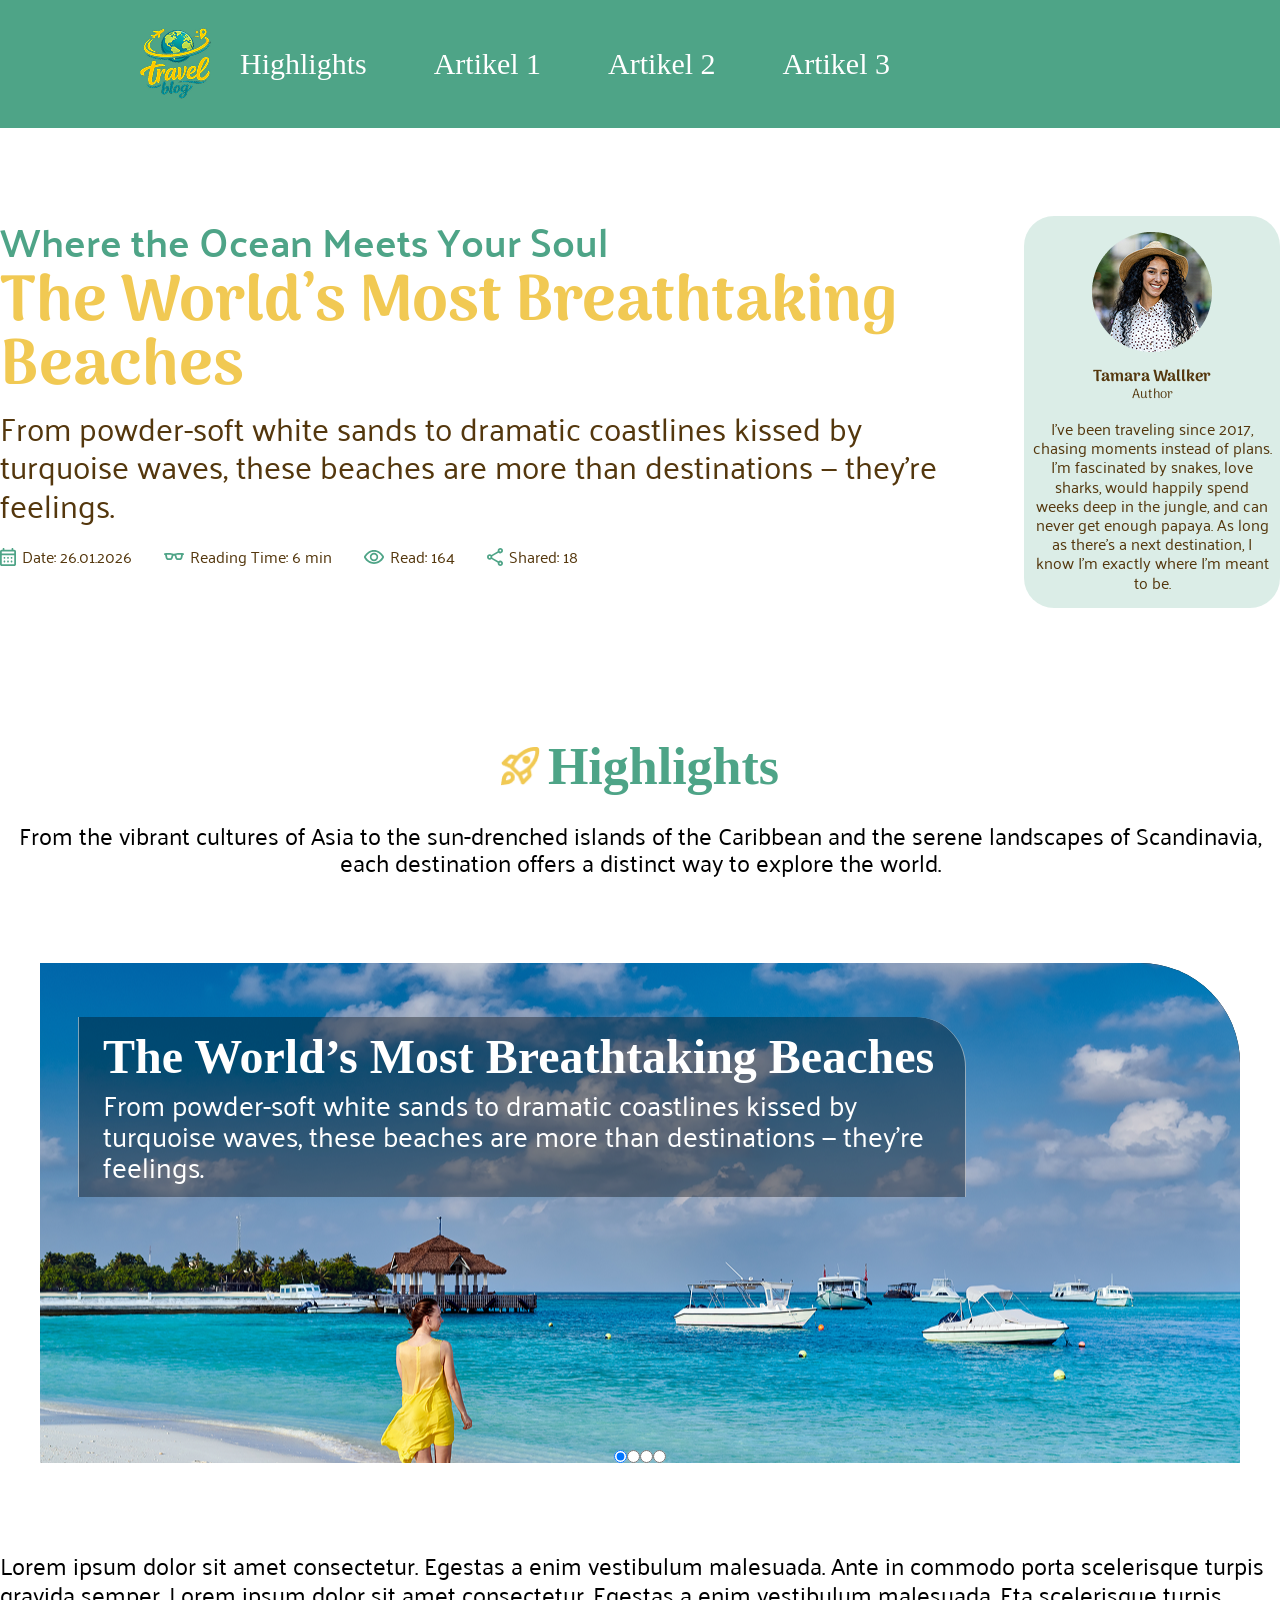
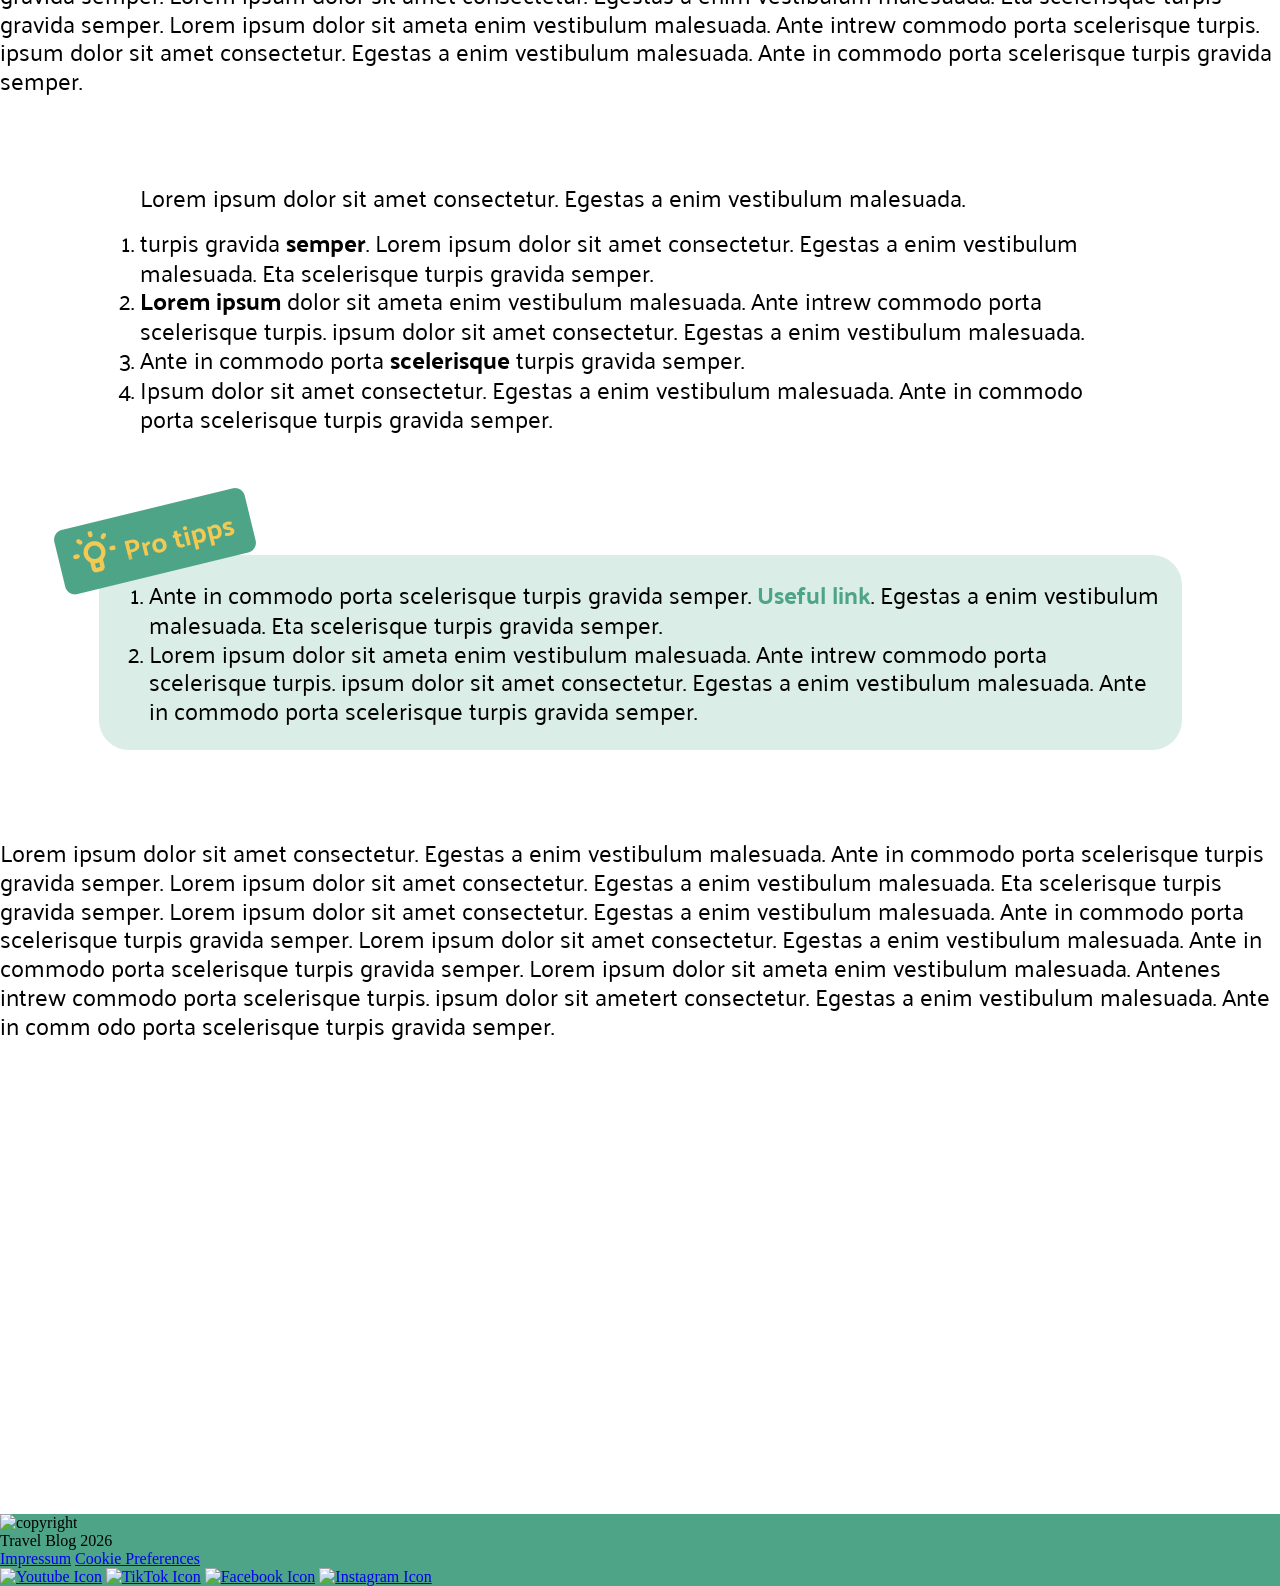
==== article_1.html @ 7670c7df "Merge remote-tracking branch 'origin/article-1-header-einfügen' into dev" ====
<!doctype html>
<html lang="de">
    <head>
        <meta charset="UTF-8" />
        <meta name="viewport" content="width=device-width, initial-scale=1.0" />
        <link rel="stylesheet" href="./styles/standard.css" />
        <link rel="stylesheet" href="./styles/font.css" />
        <link rel="stylesheet" href="style_article_1.css" />
        <link rel="stylesheet" href="style.css" />
        <title>BLOG - Artikel 1</title>
    </head>
    <body>
        <section class="landing-page">
            <header class="header">
                <div class="header-logo">
                    <img src="./assets/icons/Favicon.png" alt="Favicon" />
                </div>
                <!-- Desktop-Version-->
                <nav class="nav-bar">
                    <ul>
                        <li><a href="#index.html">Highlights</a></li>
                        <li><a href="#article_1.html">Artikel 1</a></li>
                        <li><a href="#article_2.html">Artikel 2</a></li>
                        <li><a href="#article_3.html">Artikel 3</a></li>
                    </ul>
                </nav>
                <!-- Mobile-Version-->
                <nav class="nav-bar-mobile">
                    <ul>
                        <li>
                            <a class="home" href="#index.html"
                                ><img
                                    src="./assets/icons/home.svg"
                                    alt="Home Icon"
                            /></a>
                        </li>
                        <li>
                            <a class="rocket" href="#article_1.html"
                                ><img
                                    src="./assets/icons/rocket_launch.svg"
                                    alt=""
                            /></a>
                        </li>
                        <li>
                            <a href="#article_2.html"
                                ><img src="./assets/icons/live_help.svg" alt=""
                            /></a>
                        </li>
                        <li>
                            <a href="#article_3.html"
                                ><img
                                    src="./assets/icons/person_pin.svg"
                                    alt=""
                            /></a>
                        </li>
                    </ul>
                </nav>
            </header>
        </section>

        <main class="main-content">
            <section class="blog">
                <article class="blog-article">
                    <div class="blog-text">
                        <h3>Where the Ocean Meets Your Soul</h3>
                        <h2>The World’s Most Breathtaking Beaches</h2>
                        <p>
                            From powder-soft white sands to dramatic coastlines
                            kissed by turquoise waves, these beaches are more
                            than destinations — they’re feelings.
                        </p>
                        <div class="meta">
                            <div class="meta-data">
                                <img
                                    src="./assets/icons/calendar_month.svg"
                                    alt="Calendar Icon"
                                />
                                <span>Date: 26.01.2026</span>
                            </div>
                            <div class="meta-data">
                                <img
                                    src="./assets/icons/eyeglasses.svg"
                                    alt="Eyeglasses Icon"
                                />
                                <span>Reading Time: 6 min</span>
                            </div>
                            <div class="meta-data">
                                <img
                                    src="./assets/icons/visibility.svg"
                                    alt="Visibility Icon"
                                />
                                <span>Read: 164</span>
                            </div>
                            <div class="meta-data">
                                <img
                                    src="./assets/icons/share.svg"
                                    alt="Share Icon"
                                />
                                <span>Shared: 18</span>
                            </div>
                        </div>
                    </div>
                    <div class="author-card">
                        <img
                            src="./assets/img/author.png"
                            alt="Bild vom Author"
                        />
                        <div class="author-text">
                            <h4>Tamara Wallker</h4>
                            <h5>Author</h5>
                            <p>
                                I've been traveling since 2017, chasing moments
                                instead of plans. I'm fascinated by snakes, love
                                sharks, would happily spend weeks deep in the
                                jungle, and can never get enough papaya. As long
                                as there's a next destination, I know I'm
                                exactly where I'm meant to be.
                            </p>
                        </div>
                    </div>
                </article>
            </section>
            <div class="text-über-slider">
                <div class="h2-rakete">
                    <img
                        src="./assets/icons/rocket_launch.png"
                        alt="Startende Rakete"
                    />
                    <h2>Highlights</h2>
                </div>
                <p>
                    From the vibrant cultures of Asia to the sun-drenched
                    islands of the Caribbean and the serene landscapes of
                    Scandinavia, each destination offers a distinct way to
                    explore the world.
                </p>
            </div>
            <section class="slider">
                <input type="radio" name="slider" value="one" checked />
                <input type="radio" name="slider" value="two" />
                <input type="radio" name="slider" value="three" />
                <input type="radio" name="slider" value="four" />

                <div class="wrapper">
                    <div class="element" id="div1">
                        <div class="slider-text">
                            <h2>The World’s Most Breathtaking Beaches</h2>
                            <p>
                                From powder-soft white sands to dramatic
                                coastlines kissed by turquoise waves, these
                                beaches are more than destinations — they’re
                                feelings.
                            </p>
                        </div>
                    </div>
                    <div class="element" id="div2">
                        <div class="slider-text">
                            <h2>
                                Copenhagen in 3 Days: Big Experiences, Smart
                                Spending
                            </h2>
                            <p>
                                Discover Copenhagen, where historic charm meets
                                modern design, vibrant cycling culture and
                                waterfront living. Experience the heart of
                                Scandinavia through cozy cafés, innovative
                                cuisine, and effortlessly cool city life.
                            </p>
                        </div>
                    </div>
                    <div class="element" id="div3">
                        <div class="slider-text">
                            <h2>Pattaya Pulse: Food, Sun and Neon Nights</h2>
                            <p>
                                From bustling promenades to nearby islands, the
                                city offers an energetic and diverse escape.
                                Discover Pattaya City, with vibrant nightlife
                                and rich cultural landmarks.
                            </p>
                        </div>
                    </div>
                    <div class="element" id="div4">
                        <div class="slider-text">
                            <h2>Cappadocia</h2>
                            <p>
                                From sunrise balloons to hidden cave dwellings,
                                every moment feels unreal in the best way.
                            </p>
                        </div>
                    </div>
                </div>
            </section>

            <section class="article-text">
                <p>
                    Lorem ipsum dolor sit amet consectetur. Egestas a enim
                    vestibulum malesuada. Ante in commodo porta scelerisque
                    turpis gravida semper. Lorem ipsum dolor sit amet
                    consectetur. Egestas a enim vestibulum malesuada. Eta
                    scelerisque turpis gravida semper. Lorem ipsum dolor sit
                    ameta enim vestibulum malesuada. Ante intrew commodo porta
                    scelerisque turpis. ipsum dolor sit amet consectetur.
                    Egestas a enim vestibulum malesuada. Ante in commodo porta
                    scelerisque turpis gravida semper.
                </p>
                <article class="article-list">
                    <p>
                        Lorem ipsum dolor sit amet consectetur. Egestas a enim
                        vestibulum malesuada.
                    </p>
                    <ol>
                        <li>
                            turpis gravida <span>semper</span>. Lorem ipsum
                            dolor sit amet consectetur. Egestas a enim
                            vestibulum malesuada. Eta scelerisque turpis gravida
                            semper.
                        </li>
                        <li>
                            <span>Lorem ipsum</span> dolor sit ameta enim
                            vestibulum malesuada. Ante intrew commodo porta
                            scelerisque turpis. ipsum dolor sit amet
                            consectetur. Egestas a enim vestibulum malesuada.
                        </li>
                        <li>
                            Ante in commodo porta <span>scelerisque</span>
                            turpis gravida semper.
                        </li>
                        <li>
                            Ipsum dolor sit amet consectetur. Egestas a enim
                            vestibulum malesuada. Ante in commodo porta
                            scelerisque turpis gravida semper.
                        </li>
                    </ol>
                </article>
                <img src="./assets/icons/pro_tipps.png" alt="Pro-Tipps" />
                <article class="pro-tipps">
                    <ol>
                        <li>
                            Ante in commodo porta scelerisque turpis gravida
                            semper. <span>Useful link</span>. Egestas a enim
                            vestibulum malesuada. Eta scelerisque turpis gravida
                            semper.
                        </li>
                        <li>
                            Lorem ipsum dolor sit ameta enim vestibulum
                            malesuada. Ante intrew commodo porta scelerisque
                            turpis. ipsum dolor sit amet consectetur. Egestas a
                            enim vestibulum malesuada. Ante in commodo porta
                            scelerisque turpis gravida semper.
                        </li>
                    </ol>
                </article>
                <article class="article-p">
                    <p>
                        Lorem ipsum dolor sit amet consectetur. Egestas a enim
                        vestibulum malesuada. Ante in commodo porta scelerisque
                        turpis gravida semper. Lorem ipsum dolor sit amet
                        consectetur. Egestas a enim vestibulum malesuada. Eta
                        scelerisque turpis gravida semper. Lorem ipsum dolor sit
                        amet consectetur. Egestas a enim vestibulum malesuada.
                        Ante in commodo porta scelerisque turpis gravida semper.
                        Lorem ipsum dolor sit amet consectetur. Egestas a enim
                        vestibulum malesuada. Ante in commodo porta scelerisque
                        turpis gravida semper. Lorem ipsum dolor sit ameta enim
                        vestibulum malesuada. Antenes intrew commodo porta
                        scelerisque turpis. ipsum dolor sit ametert consectetur.
                        Egestas a enim vestibulum malesuada. Ante in comm odo
                        porta scelerisque turpis gravida semper.
                    </p>
                </article>
            </section>
        </main>

        <footer>
            <div class="footer">
                <img src="" alt="copyright" />
                <p>Travel Blog 2026</p>

                <a href="impressum.html" target="_blank">Impressum</a>
                <a href="#">Cookie Preferences</a>
            </div>
            <div class="social-media-icons">
                <a href="https://www.youtube.com/" target="_blank"
                    ><img src="" alt="Youtube Icon"
                /></a>
                <a href="https://www.tiktok.com/de-DE/" target="_blank"
                    ><img src="" alt="TikTok Icon"
                /></a>
                <a href="https://de-de.facebook.com/" target="_blank"
                    ><img src="" alt="Facebook Icon"
                /></a>
                <a href="https://www.instagram.com/" target="_blank"
                    ><img src="" alt="Instagram Icon"
                /></a>
            </div>
        </footer>
    </body>
</html>
---- styles/standard.css ----
* {
    padding: 0;
    margin: 0;
    box-sizing: border-box;
    scroll-behavior: smooth;
    position: relative;
}
---- styles/font.css ----
/* arima-regular - latin */
@font-face {
    font-display: swap; /* Check https://developer.mozilla.org/en-US/docs/Web/CSS/@font-face/font-display for other options. */
    font-family: "Arima";
    font-style: normal;
    font-weight: 400;
    src: url("./assets/fonts/arima-v7-latin-regular.woff2") format("woff2"); /* Chrome 36+, Opera 23+, Firefox 39+, Safari 12+, iOS 10+ */
}
/* arima-600 - latin */
@font-face {
    font-display: swap; /* Check https://developer.mozilla.org/en-US/docs/Web/CSS/@font-face/font-display for other options. */
    font-family: "Arima";
    font-style: normal;
    font-weight: 600;
    src: url("./assets/fonts/arima-v7-latin-600.woff2") format("woff2"); /* Chrome 36+, Opera 23+, Firefox 39+, Safari 12+, iOS 10+ */
}

/* arima-regular - latin */
@font-face {
    font-display: swap; /* Check https://developer.mozilla.org/en-US/docs/Web/CSS/@font-face/font-display for other options. */
    font-family: "Arima";
    font-style: normal;
    font-weight: 400;
    src: url("../assets/fonts/arima-v7-latin-regular.woff2") format("woff2"); /* Chrome 36+, Opera 23+, Firefox 39+, Safari 12+, iOS 10+ */
}
/* arima-700 - latin */
@font-face {
    font-display: swap; /* Check https://developer.mozilla.org/en-US/docs/Web/CSS/@font-face/font-display for other options. */
    font-family: "Arima";
    font-style: normal;
    font-weight: 700;
    src: url("../assets/fonts/arima-v7-latin-700.woff2") format("woff2"); /* Chrome 36+, Opera 23+, Firefox 39+, Safari 12+, iOS 10+ */
}

/* palanquin-regular - latin */
@font-face {
    font-display: swap; /* Check https://developer.mozilla.org/en-US/docs/Web/CSS/@font-face/font-display for other options. */
    font-family: "Palanquin";
    font-style: normal;
    font-weight: 400;
    src: url("../assets/fonts/palanquin-v17-latin-regular.woff2")
        format("woff2"); /* Chrome 36+, Opera 23+, Firefox 39+, Safari 12+, iOS 10+ */
}
/* palanquin-600 - latin */
@font-face {
    font-display: swap; /* Check https://developer.mozilla.org/en-US/docs/Web/CSS/@font-face/font-display for other options. */
    font-family: "Palanquin";
    font-style: normal;
    font-weight: 600;
    src: url("../assets/fonts/palanquin-v17-latin-600.woff2") format("woff2"); /* Chrome 36+, Opera 23+, Firefox 39+, Safari 12+, iOS 10+ */
}

/* palanquin-700 - latin */
@font-face {
    font-display: swap; /* Check https://developer.mozilla.org/en-US/docs/Web/CSS/@font-face/font-display for other options. */
    font-family: "Palanquin";
    font-style: normal;
    font-weight: 700;
    src: url("../assets/fonts/palanquin-v17-latin-700.woff2") format("woff2"); /* Chrome 36+, Opera 23+, Firefox 39+, Safari 12+, iOS 10+ */
}

/* palanquin-dark-regular - latin */
@font-face {
    font-display: swap; /* Check https://developer.mozilla.org/en-US/docs/Web/CSS/@font-face/font-display for other options. */
    font-family: "Palanquin Dark";
    font-style: normal;
    font-weight: 400;
    src: url("../assets/fonts/palanquin-dark-v17-latin-regular.woff2")
        format("woff2"); /* Chrome 36+, Opera 23+, Firefox 39+, Safari 12+, iOS 10+ */
}
/* palanquin-dark-600 - latin */
@font-face {
    font-display: swap; /* Check https://developer.mozilla.org/en-US/docs/Web/CSS/@font-face/font-display for other options. */
    font-family: "Palanquin Dark";
    font-style: normal;
    font-weight: 600;
    src: url("../assets/fonts/palanquin-dark-v17-latin-600.woff2")
        format("woff2"); /* Chrome 36+, Opera 23+, Firefox 39+, Safari 12+, iOS 10+ */
}
---- style_article_1.css ----
body {
    display: flex;
    flex-direction: column;
    justify-content: center;
    align-items: center;
    width: 100%;
    height: 100%;
}
.main-content {
    width: 100%;
    max-width: 1440px;
    display: flex;
    flex-direction: column;
    justify-content: center;
    align-items: center;
}
.text-über-slider {
    display: flex;
    flex-direction: column;
    justify-content: center;
    align-items: center;
    gap: 24px;
    padding: 88px 0px;

    p {
        font-size: 24px;
        font-family: "palanquin";
        font-weight: 500;
        text-align: center;
        line-height: 110%;
    }
}
.h2-rakete {
    display: flex;
    align-items: center;
    gap: 8px;

    img {
        width: 39px;
        height: 39px;
    }
    h2 {
        font-size: 52px;
        font-family: "arima";
        font-style: semibold;
        font-weight: 600;
        line-height: 120%;
        color: rgba(78, 164, 135, 1);
    }
}
.slider {
    width: 100%;
    max-width: 1200px;
    background: black;
    height: 500px;
    display: flex;
    justify-content: center;
    align-items: flex-end;
    overflow: hidden;
    border-top-right-radius: 100px;

    input {
        z-index: 2;
    }

    input[value="one"]:checked ~ .wrapper {
        transform: translateX(0);
    }

    input[value="two"]:checked ~ .wrapper {
        transform: translateX(-25%);
    }

    input[value="three"]:checked ~ .wrapper {
        transform: translateX(-50%);
    }

    input[value="four"]:checked ~ .wrapper {
        transform: translateX(-75%);
    }

    .wrapper {
        width: 400%;
        position: absolute;
        left: 0;

        display: flex;
        height: 100%;
        transition: all 1s ease-in-out;

        z-index: 1;

        .element {
            height: 100%;
            width: calc(100% / 3);
        }
        h2 {
            font-size: 48px;
            font-family: "palanquin-dark";
            font-style: semibold;
            font-weight: 600;
            line-height: 100%;
        }
        p {
            font-size: 28px;
            font-family: "palanquin";
            font-style: normal;
            font-weight: 400;
            line-height: 110%;
        }

        #div1 {
            /* background: black; */
            background-image: url("./assets/img/slider_1.png");
            background-position: center;
            background-repeat: no-repeat;
            background-size: cover;

            .slider-text {
                width: 74%;
            }
        }

        #div2 {
            /* background: yellow; */
            background-image: url("./assets/img/slider_2.png");
            background-position: center;
            background-repeat: no-repeat;
            background-size: cover;

            .slider-text {
                width: 80%;
            }
        }

        #div3 {
            /* background: blue; */
            background-image: url("./assets/img/slider_3.jpg");
            background-position: center;
            background-repeat: no-repeat;
            background-size: cover;

            .slider-text {
                width: 77%;
            }
        }
        #div4 {
            /* background: red; */
            background-image: url("./assets/img/slider_4.jpg");
            background-position: center;
            background-repeat: no-repeat;
            background-size: cover;

            .slider-text {
                width: 45%;
            }
        }
    }
}
.slider-text {
    color: white;
    display: flex;
    flex-direction: column;
    background-color: rgba(0, 0, 0, 0.35);
    border-left: 1px solid rgba(255, 255, 255, 0.5);
    border-right: 1px solid rgba(255, 255, 255, 0.5);
    border-top-right-radius: 50px;
    height: fit-content;
    gap: 8px;
    margin-top: 54px;
    margin-left: 38px;
    padding: 16px 24px;
}
.article-text {
    display: flex;
    flex-direction: column;
    justify-content: center;
    align-items: center;
    width: 100%;
    font-family: "Palanquin";
    font-style: normal;
    font-weight: 400;
    font-size: 24px;
    line-height: 120%;
    padding-top: 88px;
}

.article-text img {
    transform: translateX(-485px) translateY(42px);
}
.pro-tipps {
    background-color: rgba(78, 164, 135, 0.2);
    padding: 25px 16px 25px 50px;
    border-radius: 30px;
    width: 1083px;
    height: 195px;

    span {
        font-weight: 700;
        color: rgba(78, 164, 135, 1);
    }
}
.article-list {
    width: 1000px;
    height: 261px;

    span {
        font-weight: 700;
        font-style: bold;
    }

    p {
        padding-bottom: 16px;
    }
    padding-bottom: 88px;
}
.article-text > p {
    padding-bottom: 88px;
}

.article-p {
    padding-top: 88px;
    padding-bottom: 474px;
}
.blog {
    display: flex;
    flex-direction: column;
    justify-content: space-between;
    width: 100%;
    max-width: 1440px;
    /* padding: 24px 15px 0px 15px; */
    gap: 48px;
    /* background-color: aqua; */
    /* height: 390px; */
}

.blog-article {
    display: flex;
    justify-content: space-between;
    /* align-items: center; */
    width: 100%;
    max-width: 1440px;
    padding-top: 88px;
}

.blog-text {
    display: flex;
    flex-direction: column;
    /* border: 1px solid black; */
    float: left;
    width: 75%;
    height: 389px;
}

.blog-text h3 {
    font-family: "Palanquin";
    font-weight: 600;
    font-size: clamp(1.25rem, 5vw, 2.5rem);
    color: rgba(78, 164, 135, 1);
    line-height: 120%;
}

.blog-text h2 {
    font-family: "Arima";
    font-weight: 700;
    font-size: clamp(2.5rem, 5vw, 4rem);
    color: rgba(241, 201, 83, 1);
    line-height: 100%;
    padding-top: 8px;
}

.blog-text p {
    font-family: "Palanquin";
    font-weight: 400;
    font-size: 32px;
    color: rgba(84, 55, 13, 1);
    line-height: 120%;
    padding-top: 8px;
    padding-bottom: 24px;
}

.meta {
    display: flex;
    gap: 32px;
}

.meta-data {
    display: flex;
    align-items: center;
    justify-content: flex-start;
    font-family: "Palanquin";
    font-weight: 400;
    font-size: 1rem;
    color: rgba(84, 55, 13, 1);
    line-height: 120%;
    gap: 6px;
    flex-wrap: wrap;
    margin-bottom: 24px;
}

.meta-data img {
    display: flex;
    flex-direction: row;
    justify-content: center;
    align-items: center;
}

.author-card {
    display: flex;
    flex-direction: column;
    align-items: center;
    justify-content: center;
    background-color: rgba(78, 164, 135, 0.2);
    padding: 16px 8px;
    gap: 16px;
    border-radius: 30px;
    margin-bottom: 40px;
    font-family: "Palanquin";
    font-weight: 400;
    font-size: 16px;
    line-height: 120%;
    color: rgba(84, 55, 13, 1);
    /* height: 390px; */
    /* border: 1px solid black; */
    float: left;
    width: 20%;
}

.author-text {
    display: flex;
    flex-direction: column;
    text-align: center;
}

.author-card h4 {
    font-family: "Arima";
    font-weight: 700;
    font-size: clamp(1rem 5vw 1.125rem);
    line-height: 120%;
    color: rgba(84, 55, 13, 1);
}

.author-card h5 {
    font-family: "Arima";
    font-weight: 400;
    font-size: clamp(1rem 5vw 1.125rem);
    line-height: 120%;
    color: rgba(84, 55, 13, 1);
}

.author-text p {
    padding-top: 16px;
}
---- style.css ----
.footer-mobile {
    height: fit content;
    width: 100%;
    background-color: rgba(78, 164, 135, 1);
    color: white;
    font-size: 16px;
    padding: 30px 24px;
    font-family: "Palanquin";
    font-style: normal;
    font-weight: 400;

    display: flex;
    align-items: flex-end;
}

.footer-mobile-left {
    width: 375px;
    font-size: 16px;

    display: flex;
    flex-direction: column;
    justify-content: space-between;
}

.footer-mobile-left a {
    height: 24px;
    color: white;
    font-size: 16px;
    text-decoration: none;
}

.footer-desktop-left {
    width: 375px;
    font-size: 16px;

    display: flex;
    flex-direction: column;
    justify-content: space-between;
}

.footer-desktop-left a {
    height: 24px;
    color: white;
    font-size: 16px;
    text-decoration: none;
}

.copyright {
    width: 180px;
    display: flex;
    gap: 4px;
}

.copyright img {
    width: 16px;
}

.social-media-icons-mobile {
    height: 24px;
    width: 150px;
    display: flex;
    gap: 16px;
    padding-bottom: 30px;
}

.social-media-icons-mobile img {
    height: 24px;
}

.social-media-icons-mobile a {
    display: flex;
    justify-content: center;
    align-items: center;
}

.social-media-icons-desktop {
    height: 24px;
    width: 150px;
    display: flex;
    gap: 16px;
    padding-bottom: 30px;
}

.social-media-icons-desktop img {
    height: 24px;
}

.social-media-icons-desktop a {
    display: flex;
    justify-content: center;
    align-items: center;
}

#TikTok-Button {
    height: 24px;
    width: 24px;
    background: rgba(241, 201, 83, 1);
    border-radius: 5px;
}

#Youtube-Button {
    height: 24px;
    width: 30px;
    background: rgba(241, 201, 83, 1);
    border-radius: 8px;
}

#Facebook-Button {
    height: 24px;
    width: 24px;
    background: rgba(241, 201, 83, 1);
    border-radius: 50px;
}

#Instagram-Button {
    height: 24px;
    width: 24px;
    background: rgba(241, 201, 83, 1);
    border-radius: 5px;
}

#TikTok-Icon {
    height: 19px;
    width: 16px;
}

#Youtube-Icon {
    height: 14px;
    width: 14px;
}

#Facebook-Icon {
    height: 18px;
    width: 10px;
}

#Instagram-Icon {
    height: 17px;
    width: 17px;
}

@media screen and (max-width: 600px) {
    .footer-desktop {
        display: none;
    }
}

@media screen and (min-width: 601px) {
    .footer-mobile {
        display: none;
    }
    .social-media-icons-mobile {
        display: none;
    }

    footer {
        width: 100%;
        background-color: rgba(78, 164, 135, 1);
    }

    .wrapper-footer-desktop {
        width: 100%;
        max-width: 1440px;
        display: flex;
        justify-content: space-between;
    }

    .footer-desktop {
        height: fit content;
        width: 100%;
        color: white;
        font-size: 16px;
        padding: 30px 24px;
        font-family: "Palanquin";
        font-style: normal;
        font-weight: 400;

        display: flex;
        justify-content: space-between;
        padding: 60px 120px;
    }

    .footer-desktop-left {
        width: 600px;
        max-width: 1440px;
        flex-direction: row;
        /* justify-content: space-between; */
        gap: 72px;
    }

    .footer-desktop-left p {
        width: fit-content;
    }

    .copyright img {
        width: 20px;
    }
}
body {
    display: flex;
    align-items: center;
    flex-direction: column;
}

.main-content {
    display: flex;
    flex-direction: column;
    justify-content: center;
    align-items: center;
    width: 100%;
    max-width: 1440px;
}

.faq img {
    width: 30px;
    height: 34.33px;
}

.headline-home {
    display: flex;
    align-items: center;
    justify-content: center;
    font-family: "Arima";
    font-weight: 700;
    font-size: clamp(16px, 5dvw, 52px);
    color: rgba(78, 164, 135, 1);
    gap: 8px;
    padding-bottom: 32px;
}

.headline-home h2 {
    font-size: 40px;
}

.faq {
    display: flex;
    flex-direction: column;
    justify-content: center;
    align-items: center;
    width: 100%;
    max-width: 1200px;
    padding: 70px 0px max(calc(50% - 720px), 80px);
}

.faq-cards {
    display: flex;
    flex-direction: column;
    justify-content: space-between;
    font-family: "Palanquin";
    width: 100%;
}

details {
    margin-bottom: 16px;
    width: 100%;
}

summary {
    display: flex;
    background: rgba(241, 201, 83, 1);
    list-style: none;
    padding: 16px 14px;
    width: 100%;
    font-size: 16px;
    font-weight: 700;
    line-height: 120%;
    cursor: pointer;
    gap: 16px;
    border-radius: 12px;
}

details[open] summary {
    border-bottom: 3px solid rgba(255, 255, 255, 1);
}

details p {
    padding: 5px 20px 15px;
}

details.card {
    background-color: rgba(255, 255, 255, 1);
}

.card summary {
    display: flex;
    justify-content: space-between;
    align-items: center;
    width: 100%;
}

.card summary::after {
    content: "";
    border: solid;
    border-width: 0 2px 2px 0;
    display: inline-block;
    padding: 4px;
    transition: 0.3s;
    transform: rotate(45deg);
}

details[open].card > summary::after {
    transform: rotate(-135deg);
}

@media screen and (max-width: 500px) {
    .faq {
        padding: 0 20px;
    }
}.landing-page {
    height: 128px;
    width: 100%;
    background: rgba(78, 164, 135, 1);

    display: flex;
}

.header {
    width: 100%;
    max-width: 1440px;
    display: flex;
    align-items: center;
    /* justify-content: center; */
    gap: 100px;
}

.header-logo {
    height: 72px;
    width: 72px;
    /* padding-right: 68px; */
    display: flex;
    padding-left: 140px;
}

.nav-bar {
    width: 650px;
    display: flex;
}

.nav-bar ul {
    width: 100%;
    display: flex;
    justify-content: space-between;
    list-style-type: none;
}

.nav-bar a {
    font-size: 30px;
    color: white;
    text-decoration: none;
}

.nav-bar-mobile {
    display: none;
}

@media screen and (max-width: 500px) {
    .nav-bar {
        display: none;
    }

    .nav-bar-mobile {
        position: fixed;
        bottom: 0;
        width: 100%;
        display: flex;
        justify-content: space-around;
        background: rgba(241, 201, 83, 1);
        padding: 24px 25px;
        /* left: 0; */
    }

    .nav-bar-mobile > ul {
        width: 100%;
        /* height: 88px; */
        display: flex;
        justify-content: space-around;
        align-items: center;
        list-style-type: none;
    }

    .header {
        justify-content: center;
    }

    .header-logo {
        padding-left: 0%;
    }
}
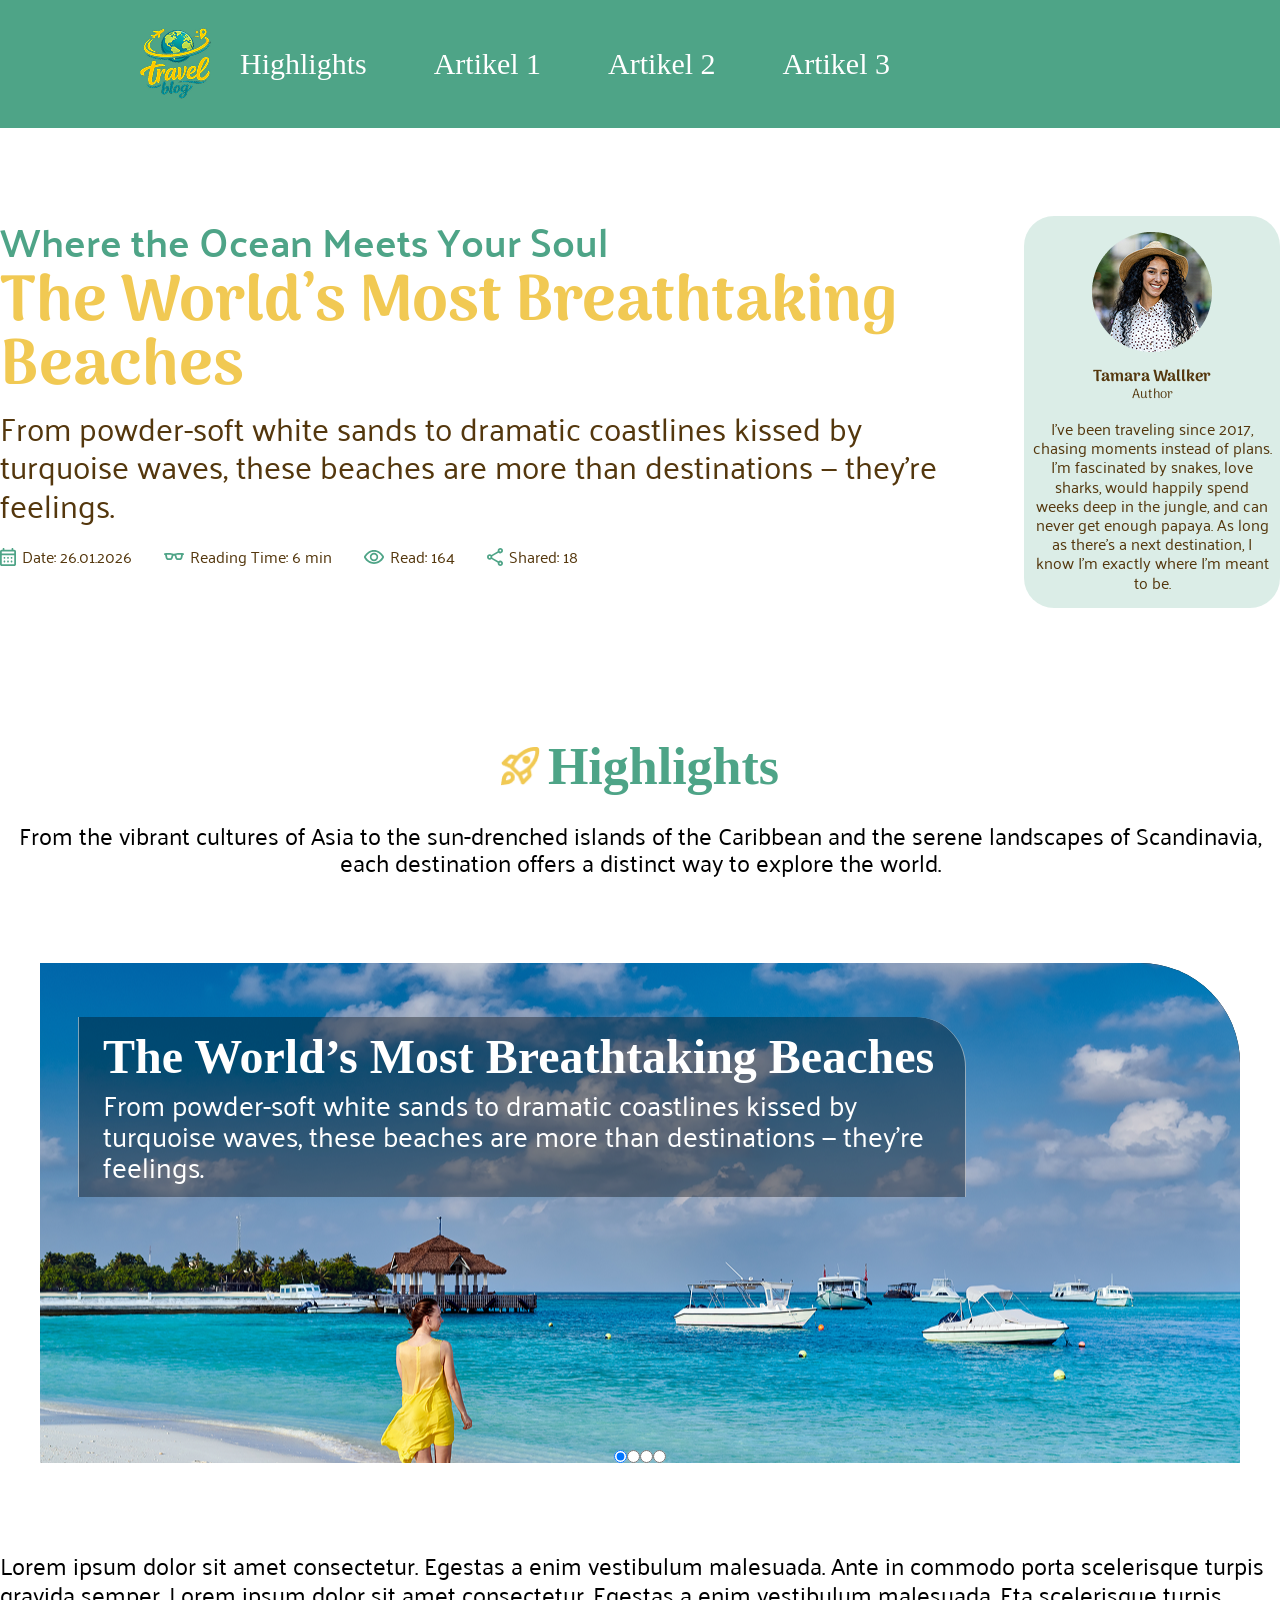
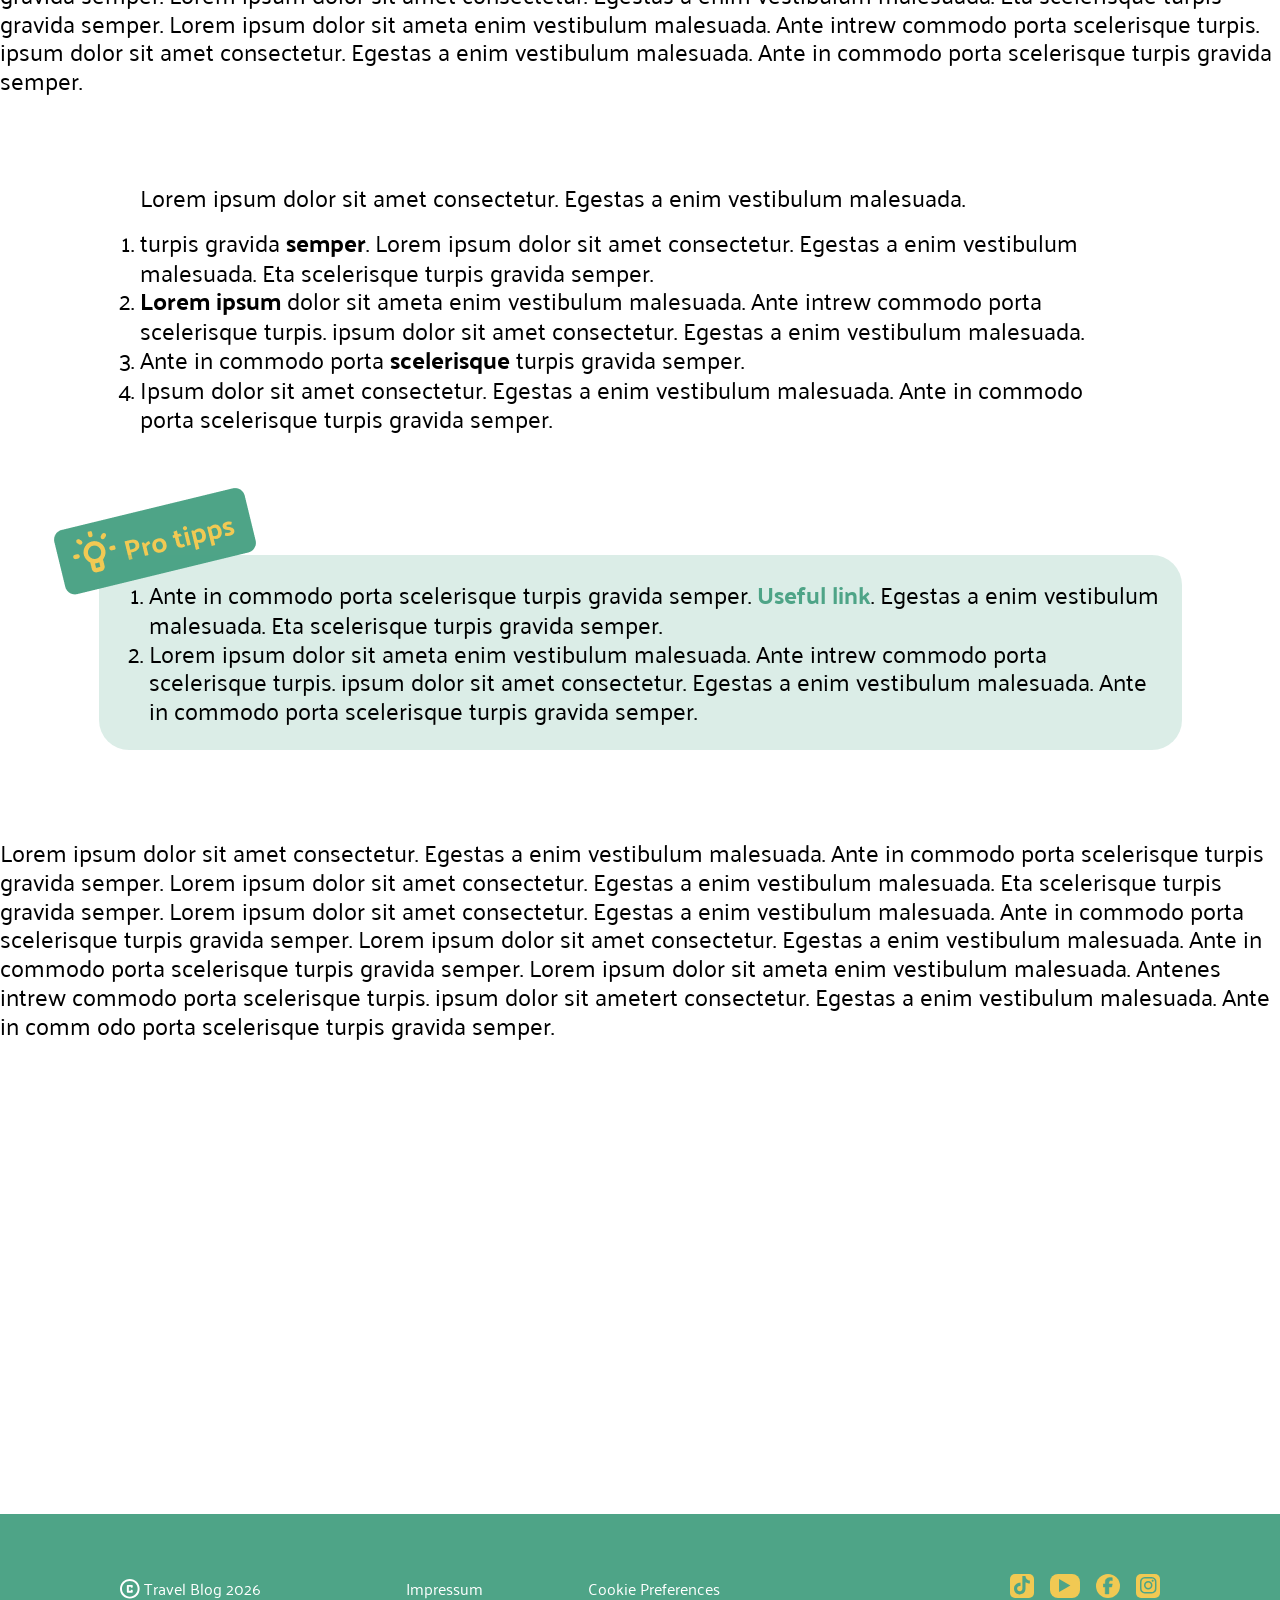
==== commit 6a4dacbf: "a1 html footer changed" ====
--- a/article_1.html
+++ b/article_1.html
@@ -270,27 +270,107 @@
                 </article>
             </section>
         </main>
+        <!-- Desktop Version-->
+        <footer class="footer-desktop">
+            <div class="wrapper-footer-desktop">
+                <div class="footer-desktop-left">
+                    <div class="copyright">
+                        <img
+                            src="./assets/icons/copyright.svg"
+                            alt="copyright"
+                        />
+                        <p>Travel Blog 2026</p>
+                    </div>
+                    <a href="impressum.html" target="_blank">Impressum</a>
+                    <a href="#">Cookie Preferences</a>
+                </div>
+                <div class="social-media-icons-desktop">
+                    <a
+                        id="TikTok-Button"
+                        href="https://www.tiktok.com/de-DE/"
+                        target="_blank"
+                        ><img
+                            id="TikTok-Icon"
+                            src="./assets/icons/TikTok.svg"
+                            alt="TikTok Icon"
+                    /></a>
+                    <a
+                        id="Youtube-Button"
+                        href="https://www.youtube.com/"
+                        target="_blank"
+                        ><img
+                            id="Youtube-Icon"
+                            src="./assets/icons/Youtube.svg"
+                            alt="Youtube Icon"
+                    /></a>
+                    <a
+                        id="Facebook-Button"
+                        href="https://de-de.facebook.com/"
+                        target="_blank"
+                        ><img
+                            id="Facebook-Icon"
+                            src="./assets/icons/Facebook.svg"
+                            alt="Facebook Icon"
+                    /></a>
+                    <a
+                        id="Instagram-Button"
+                        href="https://www.instagram.com/"
+                        target="_blank"
+                        ><img
+                            id="Instagram-Icon"
+                            src="./assets/icons/Instagram.svg"
+                            alt="Instagram Icon"
+                    /></a>
+                </div>
+            </div>
+        </footer>
 
-        <footer>
-            <div class="footer">
-                <img src="" alt="copyright" />
-                <p>Travel Blog 2026</p>
-
+        <!-- Mobile Version-->
+        <footer class="footer-mobile">
+            <div class="footer-mobile-left">
                 <a href="impressum.html" target="_blank">Impressum</a>
                 <a href="#">Cookie Preferences</a>
+                <div class="copyright">
+                    <img src="./assets/icons/copyright.svg" alt="copyright" />
+                    <p>Travel Blog 2026</p>
+                </div>
             </div>
-            <div class="social-media-icons">
-                <a href="https://www.youtube.com/" target="_blank"
-                    ><img src="" alt="Youtube Icon"
+            <div class="social-media-icons-mobile">
+                <a
+                    id="TikTok-Button"
+                    href="https://www.tiktok.com/de-DE/"
+                    target="_blank"
+                    ><img
+                        id="TikTok-Icon"
+                        src="./assets/icons/TikTok.svg"
+                        alt="TikTok Icon"
                 /></a>
-                <a href="https://www.tiktok.com/de-DE/" target="_blank"
-                    ><img src="" alt="TikTok Icon"
+                <a
+                    id="Youtube-Button"
+                    href="https://www.youtube.com/"
+                    target="_blank"
+                    ><img
+                        id="Youtube-Icon"
+                        src="./assets/icons/Youtube.svg"
+                        alt="Youtube Icon"
                 /></a>
-                <a href="https://de-de.facebook.com/" target="_blank"
-                    ><img src="" alt="Facebook Icon"
+                <a
+                    id="Facebook-Button"
+                    href="https://de-de.facebook.com/"
+                    target="_blank"
+                    ><img
+                        id="Facebook-Icon"
+                        src="./assets/icons/Facebook.svg"
+                        alt="Facebook Icon"
                 /></a>
-                <a href="https://www.instagram.com/" target="_blank"
-                    ><img src="" alt="Instagram Icon"
+                <a
+                    id="Instagram-Button"
+                    href="https://www.instagram.com/"
+                    target="_blank"
+                    ><img
+                        id="Instagram-Icon"
+                        src="./assets/icons/Instagram.svg"
+                        alt="Instagram Icon"
                 /></a>
             </div>
         </footer>
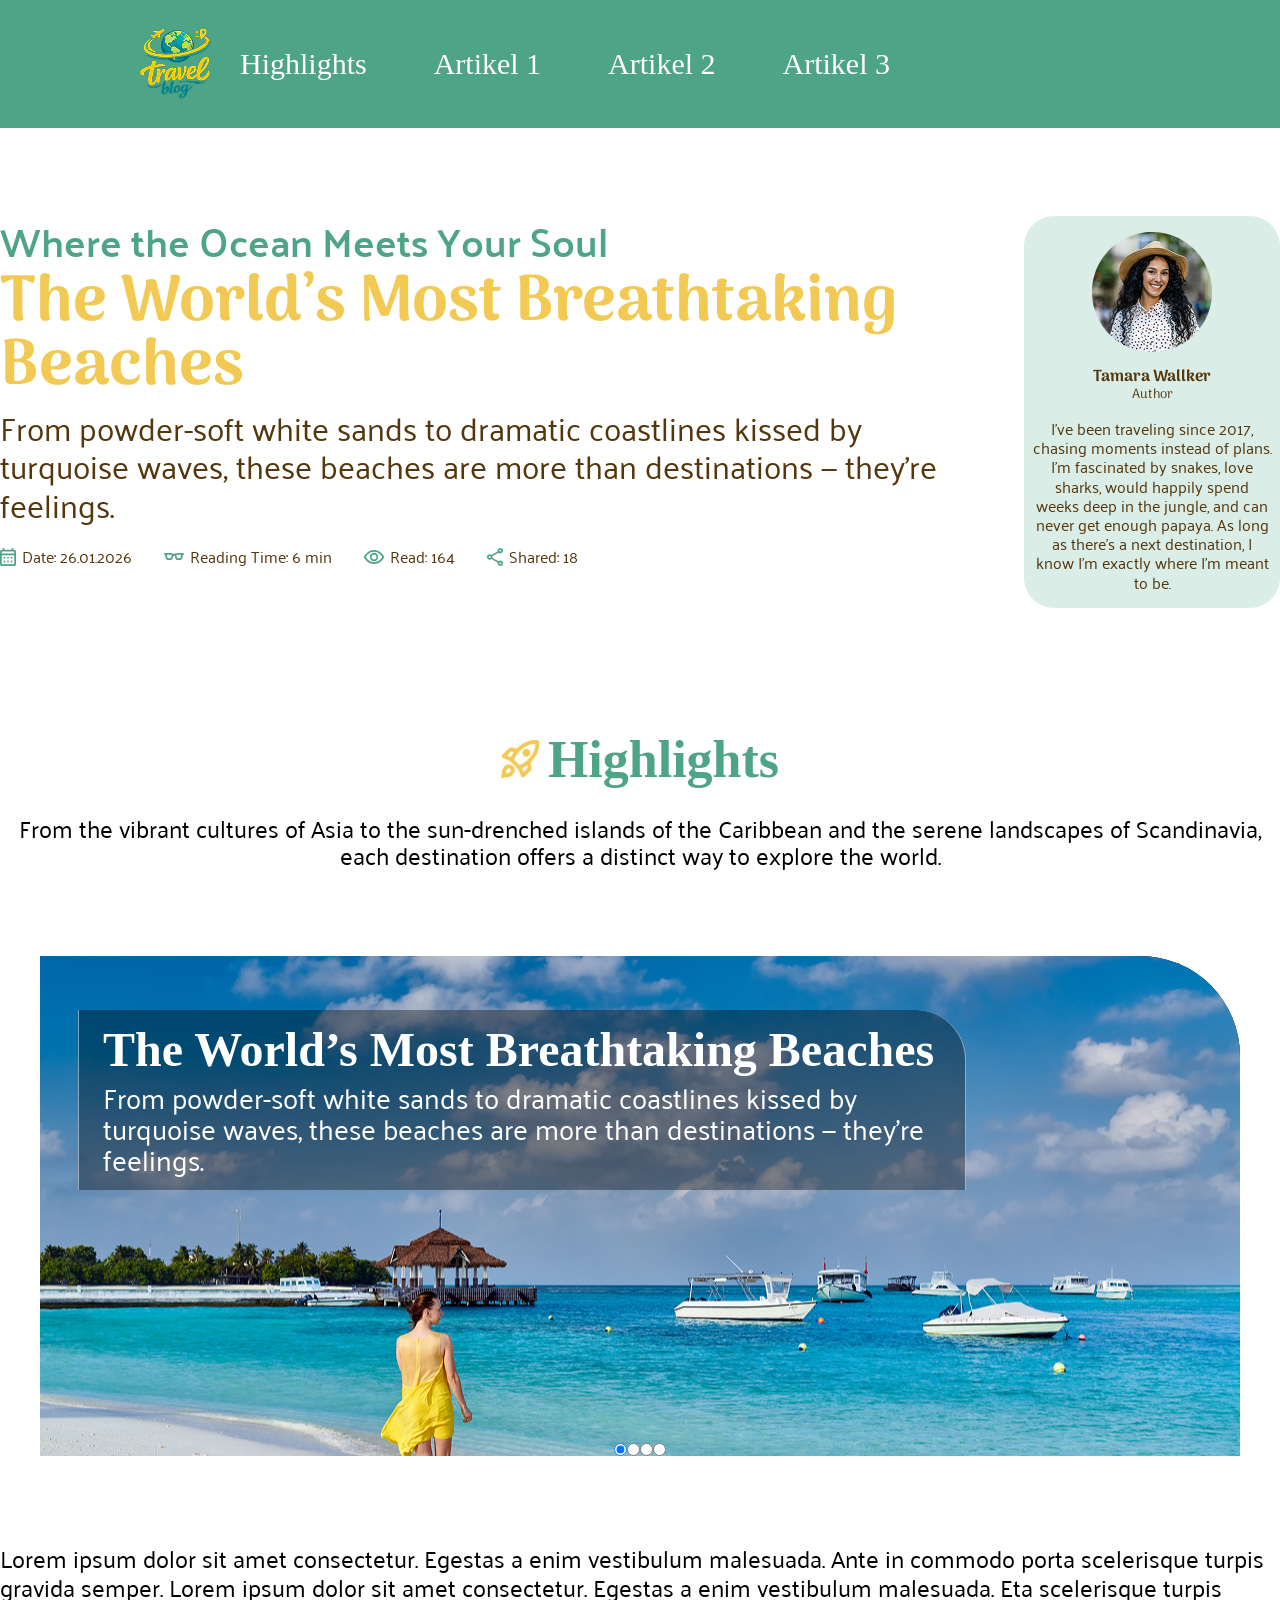
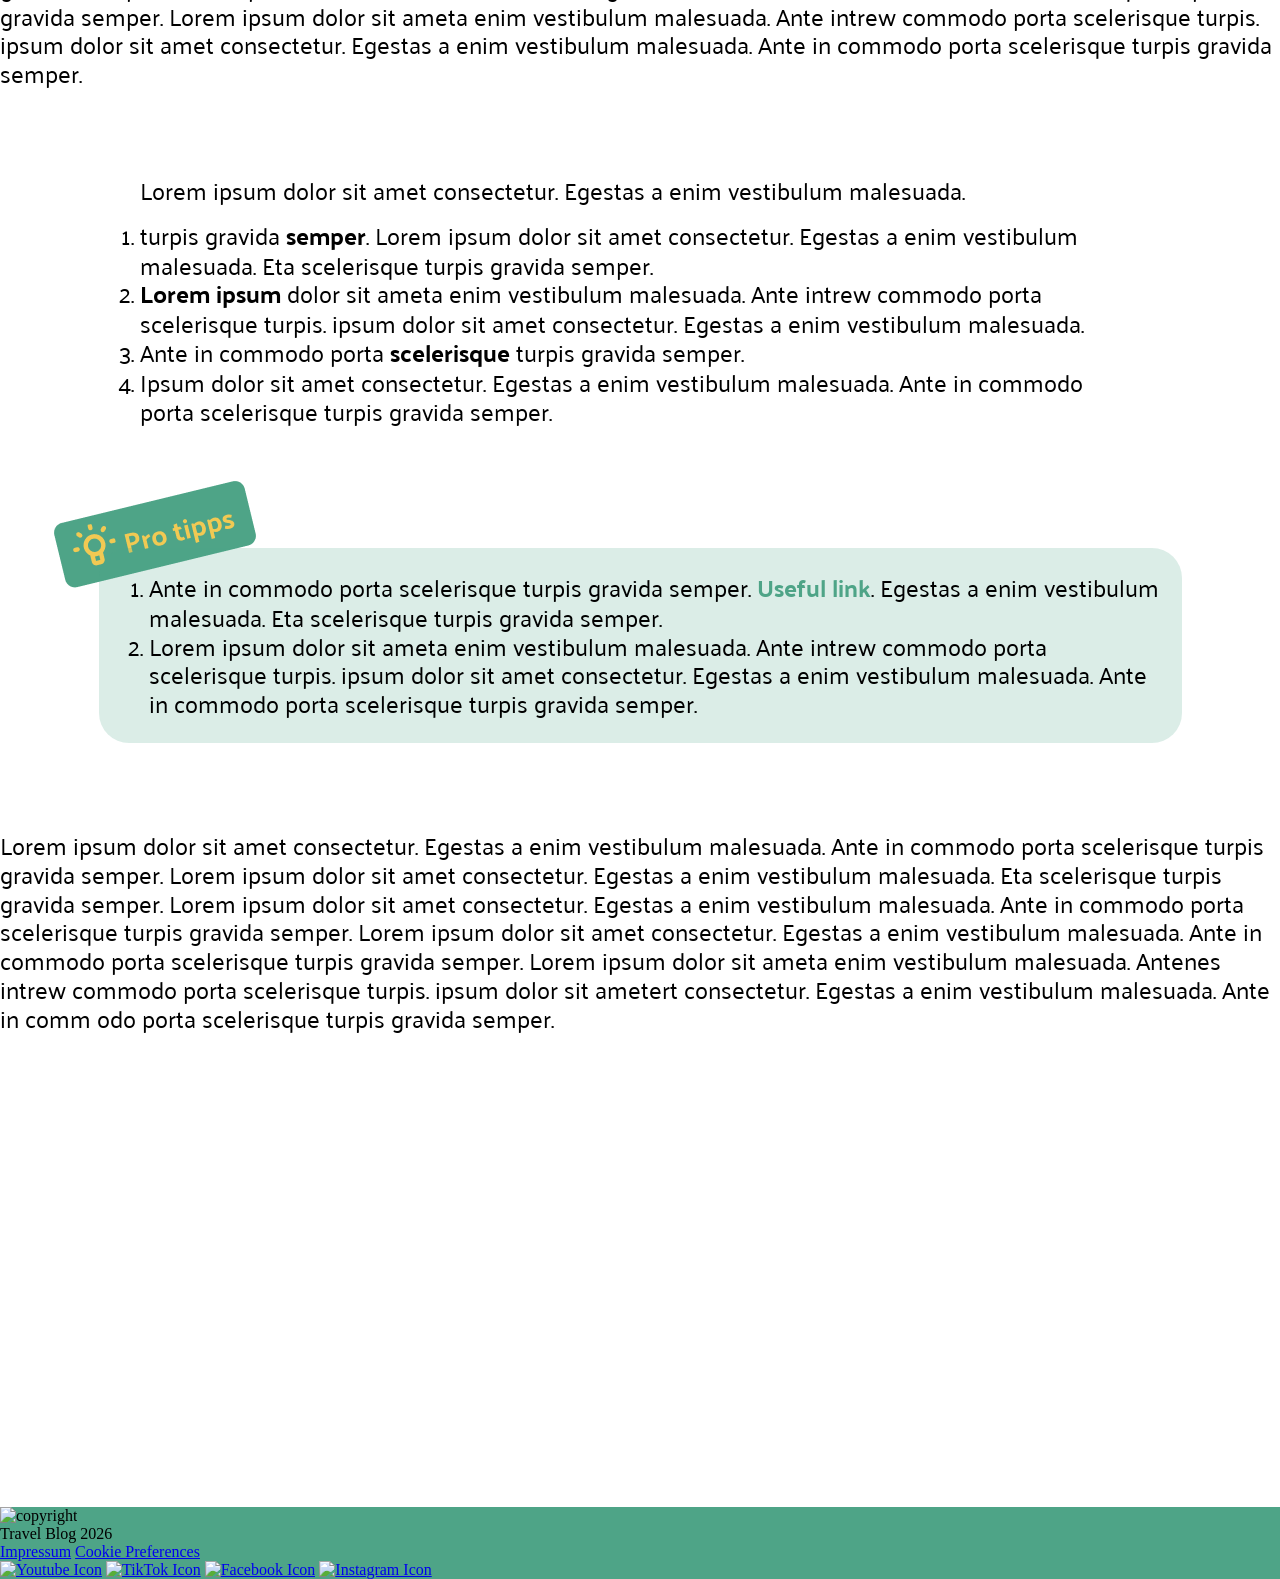
==== commit bb0e7819: "home-slider added" ====
--- a/article_1.html
+++ b/article_1.html
@@ -190,7 +190,6 @@
                     </div>
                 </div>
             </section>
-
             <section class="article-text">
                 <p>
                     Lorem ipsum dolor sit amet consectetur. Egestas a enim
@@ -270,107 +269,27 @@
                 </article>
             </section>
         </main>
-        <!-- Desktop Version-->
-        <footer class="footer-desktop">
-            <div class="wrapper-footer-desktop">
-                <div class="footer-desktop-left">
-                    <div class="copyright">
-                        <img
-                            src="./assets/icons/copyright.svg"
-                            alt="copyright"
-                        />
-                        <p>Travel Blog 2026</p>
-                    </div>
-                    <a href="impressum.html" target="_blank">Impressum</a>
-                    <a href="#">Cookie Preferences</a>
-                </div>
-                <div class="social-media-icons-desktop">
-                    <a
-                        id="TikTok-Button"
-                        href="https://www.tiktok.com/de-DE/"
-                        target="_blank"
-                        ><img
-                            id="TikTok-Icon"
-                            src="./assets/icons/TikTok.svg"
-                            alt="TikTok Icon"
-                    /></a>
-                    <a
-                        id="Youtube-Button"
-                        href="https://www.youtube.com/"
-                        target="_blank"
-                        ><img
-                            id="Youtube-Icon"
-                            src="./assets/icons/Youtube.svg"
-                            alt="Youtube Icon"
-                    /></a>
-                    <a
-                        id="Facebook-Button"
-                        href="https://de-de.facebook.com/"
-                        target="_blank"
-                        ><img
-                            id="Facebook-Icon"
-                            src="./assets/icons/Facebook.svg"
-                            alt="Facebook Icon"
-                    /></a>
-                    <a
-                        id="Instagram-Button"
-                        href="https://www.instagram.com/"
-                        target="_blank"
-                        ><img
-                            id="Instagram-Icon"
-                            src="./assets/icons/Instagram.svg"
-                            alt="Instagram Icon"
-                    /></a>
-                </div>
-            </div>
-        </footer>
-
-        <!-- Mobile Version-->
-        <footer class="footer-mobile">
-            <div class="footer-mobile-left">
+
+        <footer>
+            <div class="footer">
+                <img src="" alt="copyright" />
+                <p>Travel Blog 2026</p>
+
                 <a href="impressum.html" target="_blank">Impressum</a>
                 <a href="#">Cookie Preferences</a>
-                <div class="copyright">
-                    <img src="./assets/icons/copyright.svg" alt="copyright" />
-                    <p>Travel Blog 2026</p>
-                </div>
             </div>
-            <div class="social-media-icons-mobile">
-                <a
-                    id="TikTok-Button"
-                    href="https://www.tiktok.com/de-DE/"
-                    target="_blank"
-                    ><img
-                        id="TikTok-Icon"
-                        src="./assets/icons/TikTok.svg"
-                        alt="TikTok Icon"
-                /></a>
-                <a
-                    id="Youtube-Button"
-                    href="https://www.youtube.com/"
-                    target="_blank"
-                    ><img
-                        id="Youtube-Icon"
-                        src="./assets/icons/Youtube.svg"
-                        alt="Youtube Icon"
-                /></a>
-                <a
-                    id="Facebook-Button"
-                    href="https://de-de.facebook.com/"
-                    target="_blank"
-                    ><img
-                        id="Facebook-Icon"
-                        src="./assets/icons/Facebook.svg"
-                        alt="Facebook Icon"
-                /></a>
-                <a
-                    id="Instagram-Button"
-                    href="https://www.instagram.com/"
-                    target="_blank"
-                    ><img
-                        id="Instagram-Icon"
-                        src="./assets/icons/Instagram.svg"
-                        alt="Instagram Icon"
+            <div class="social-media-icons">
+                <a href="https://www.youtube.com/" target="_blank"
+                    ><img src="" alt="Youtube Icon"
+                /></a>
+                <a href="https://www.tiktok.com/de-DE/" target="_blank"
+                    ><img src="" alt="TikTok Icon"
+                /></a>
+                <a href="https://de-de.facebook.com/" target="_blank"
+                    ><img src="" alt="Facebook Icon"
+                /></a>
+                <a href="https://www.instagram.com/" target="_blank"
+                    ><img src="" alt="Instagram Icon"
                 /></a>
             </div>
         </footer>
--- a/style_article_1.css
+++ b/style_article_1.css
@@ -351,3 +351,202 @@
 .author-text p {
     padding-top: 16px;
 }
+
+.footer-mobile {
+    height: fit content;
+    width: 100%;
+    background-color: rgba(78, 164, 135, 1);
+    color: white;
+    font-size: 16px;
+    padding: 30px 24px;
+    font-family: "Palanquin";
+    font-style: normal;
+    font-weight: 400;
+
+    display: flex;
+    align-items: flex-end;
+}
+
+.footer-mobile-left {
+    width: 375px;
+    font-size: 16px;
+
+    display: flex;
+    flex-direction: column;
+    justify-content: space-between;
+}
+
+.footer-mobile-left a {
+    height: 24px;
+    color: white;
+    font-size: 16px;
+    text-decoration: none;
+}
+
+.footer-desktop-left {
+    width: 375px;
+    font-size: 16px;
+
+    display: flex;
+    flex-direction: column;
+    justify-content: space-between;
+}
+
+.footer-desktop-left a {
+    height: 24px;
+    color: white;
+    font-size: 16px;
+    text-decoration: none;
+}
+
+.copyright {
+    width: 180px;
+    display: flex;
+    gap: 4px;
+}
+
+.copyright img {
+    width: 16px;
+}
+
+.social-media-icons-mobile {
+    height: 24px;
+    width: 150px;
+    display: flex;
+    gap: 16px;
+    padding-bottom: 30px;
+}
+
+.social-media-icons-mobile img {
+    height: 24px;
+}
+
+.social-media-icons-mobile a {
+    display: flex;
+    justify-content: center;
+    align-items: center;
+}
+
+.social-media-icons-desktop {
+    height: 24px;
+    width: 150px;
+    display: flex;
+    gap: 16px;
+    padding-bottom: 30px;
+}
+
+.social-media-icons-desktop img {
+    height: 24px;
+}
+
+.social-media-icons-desktop a {
+    display: flex;
+    justify-content: center;
+    align-items: center;
+}
+
+#TikTok-Button {
+    height: 24px;
+    width: 24px;
+    background: rgba(241, 201, 83, 1);
+    border-radius: 5px;
+}
+
+#Youtube-Button {
+    height: 24px;
+    width: 30px;
+    background: rgba(241, 201, 83, 1);
+    border-radius: 8px;
+}
+
+#Facebook-Button {
+    height: 24px;
+    width: 24px;
+    background: rgba(241, 201, 83, 1);
+    border-radius: 50px;
+}
+
+#Instagram-Button {
+    height: 24px;
+    width: 24px;
+    background: rgba(241, 201, 83, 1);
+    border-radius: 5px;
+}
+
+#TikTok-Icon {
+    height: 19px;
+    width: 16px;
+}
+
+#Youtube-Icon {
+    height: 14px;
+    width: 14px;
+}
+
+#Facebook-Icon {
+    height: 18px;
+    width: 10px;
+}
+
+#Instagram-Icon {
+    height: 17px;
+    width: 17px;
+}
+
+@media screen and (max-width: 600px) {
+    .footer-desktop {
+        display: none;
+    }
+}
+
+@media screen and (min-width: 601px) {
+    .footer-mobile {
+        display: none;
+    }
+    .social-media-icons-mobile {
+        display: none;
+    }
+
+    footer {
+        width: 100%;
+        background-color: rgba(78, 164, 135, 1);
+    }
+
+    .wrapper-footer-desktop {
+        width: 100%;
+        max-width: 1440px;
+        display: flex;
+        justify-content: space-between;
+    }
+
+    .footer-desktop {
+        height: fit content;
+        width: 100%;
+        color: white;
+        font-size: 16px;
+        padding: 30px 24px;
+        font-family: "Palanquin";
+        font-style: normal;
+        font-weight: 400;
+
+        display: flex;
+        justify-content: space-between;
+        padding: 60px 120px;
+    }
+
+    .footer-desktop-left {
+        width: 600px;
+        max-width: 1440px;
+        flex-direction: row;
+        /* justify-content: space-between; */
+        gap: 72px;
+    }
+
+    .footer-desktop-left p {
+        width: fit-content;
+    }
+
+    .copyright img {
+        width: 20px;
+    }
+}
--- a/style.css
+++ b/style.css
@@ -306,7 +306,8 @@
     .faq {
         padding: 0 20px;
     }
-}.landing-page {
+}
+.landing-page {
     height: 128px;
     width: 100%;
     background: rgba(78, 164, 135, 1);
@@ -386,3 +387,160 @@
         padding-left: 0%;
     }
 }
+.text-über-slider {
+    display: flex;
+    flex-direction: column;
+    justify-content: center;
+    align-items: center;
+    gap: 24px;
+    padding: 81px 0px 88px 0px;
+
+    p {
+        font-size: 24px;
+        font-family: "palanquin";
+        font-weight: 500;
+        text-align: center;
+        line-height: 110%;
+    }
+}
+.h2-rakete {
+    display: flex;
+    align-items: center;
+    gap: 8px;
+
+    img {
+        width: 39px;
+        height: 39px;
+    }
+    h2 {
+        font-size: 52px;
+        font-family: "arima";
+        font-style: semibold;
+        font-weight: 600;
+        line-height: 120%;
+        color: rgba(78, 164, 135, 1);
+    }
+}
+.slider {
+    width: 100%;
+    max-width: 1200px;
+    background: black;
+    height: 500px;
+    display: flex;
+    justify-content: center;
+    align-items: flex-end;
+    overflow: hidden;
+    border-top-right-radius: 100px;
+
+    input {
+        z-index: 2;
+    }
+
+    input[value="one"]:checked ~ .wrapper {
+        transform: translateX(0);
+    }
+
+    input[value="two"]:checked ~ .wrapper {
+        transform: translateX(-25%);
+    }
+
+    input[value="three"]:checked ~ .wrapper {
+        transform: translateX(-50%);
+    }
+
+    input[value="four"]:checked ~ .wrapper {
+        transform: translateX(-75%);
+    }
+
+    .wrapper {
+        width: 400%;
+        position: absolute;
+        left: 0;
+
+        display: flex;
+        height: 100%;
+        transition: all 1s ease-in-out;
+
+        z-index: 1;
+
+        .element {
+            height: 100%;
+            width: calc(100% / 3);
+        }
+        h2 {
+            font-size: 48px;
+            font-family: "palanquin-dark";
+            font-style: semibold;
+            font-weight: 600;
+            line-height: 100%;
+        }
+        p {
+            font-size: 28px;
+            font-family: "palanquin";
+            font-style: normal;
+            font-weight: 400;
+            line-height: 110%;
+        }
+
+        #div1 {
+            /* background: black; */
+            background-image: url("./assets/img/slider_1.png");
+            background-position: center;
+            background-repeat: no-repeat;
+            background-size: cover;
+
+            .slider-text {
+                width: 74%;
+            }
+        }
+
+        #div2 {
+            /* background: yellow; */
+            background-image: url("./assets/img/slider_2.png");
+            background-position: center;
+            background-repeat: no-repeat;
+            background-size: cover;
+
+            .slider-text {
+                width: 80%;
+            }
+        }
+
+        #div3 {
+            /* background: blue; */
+            background-image: url("./assets/img/slider_3.jpg");
+            background-position: center;
+            background-repeat: no-repeat;
+            background-size: cover;
+
+            .slider-text {
+                width: 77%;
+            }
+        }
+        #div4 {
+            /* background: red; */
+            background-image: url("./assets/img/slider_4.jpg");
+            background-position: center;
+            background-repeat: no-repeat;
+            background-size: cover;
+
+            .slider-text {
+                width: 45%;
+            }
+        }
+    }
+}
+.slider-text {
+    color: white;
+    display: flex;
+    flex-direction: column;
+    background-color: rgba(0, 0, 0, 0.35);
+    border-left: 1px solid rgba(255, 255, 255, 0.5);
+    border-right: 1px solid rgba(255, 255, 255, 0.5);
+    border-top-right-radius: 50px;
+    height: fit-content;
+    gap: 8px;
+    margin-top: 54px;
+    margin-left: 38px;
+    padding: 16px 24px;
+}
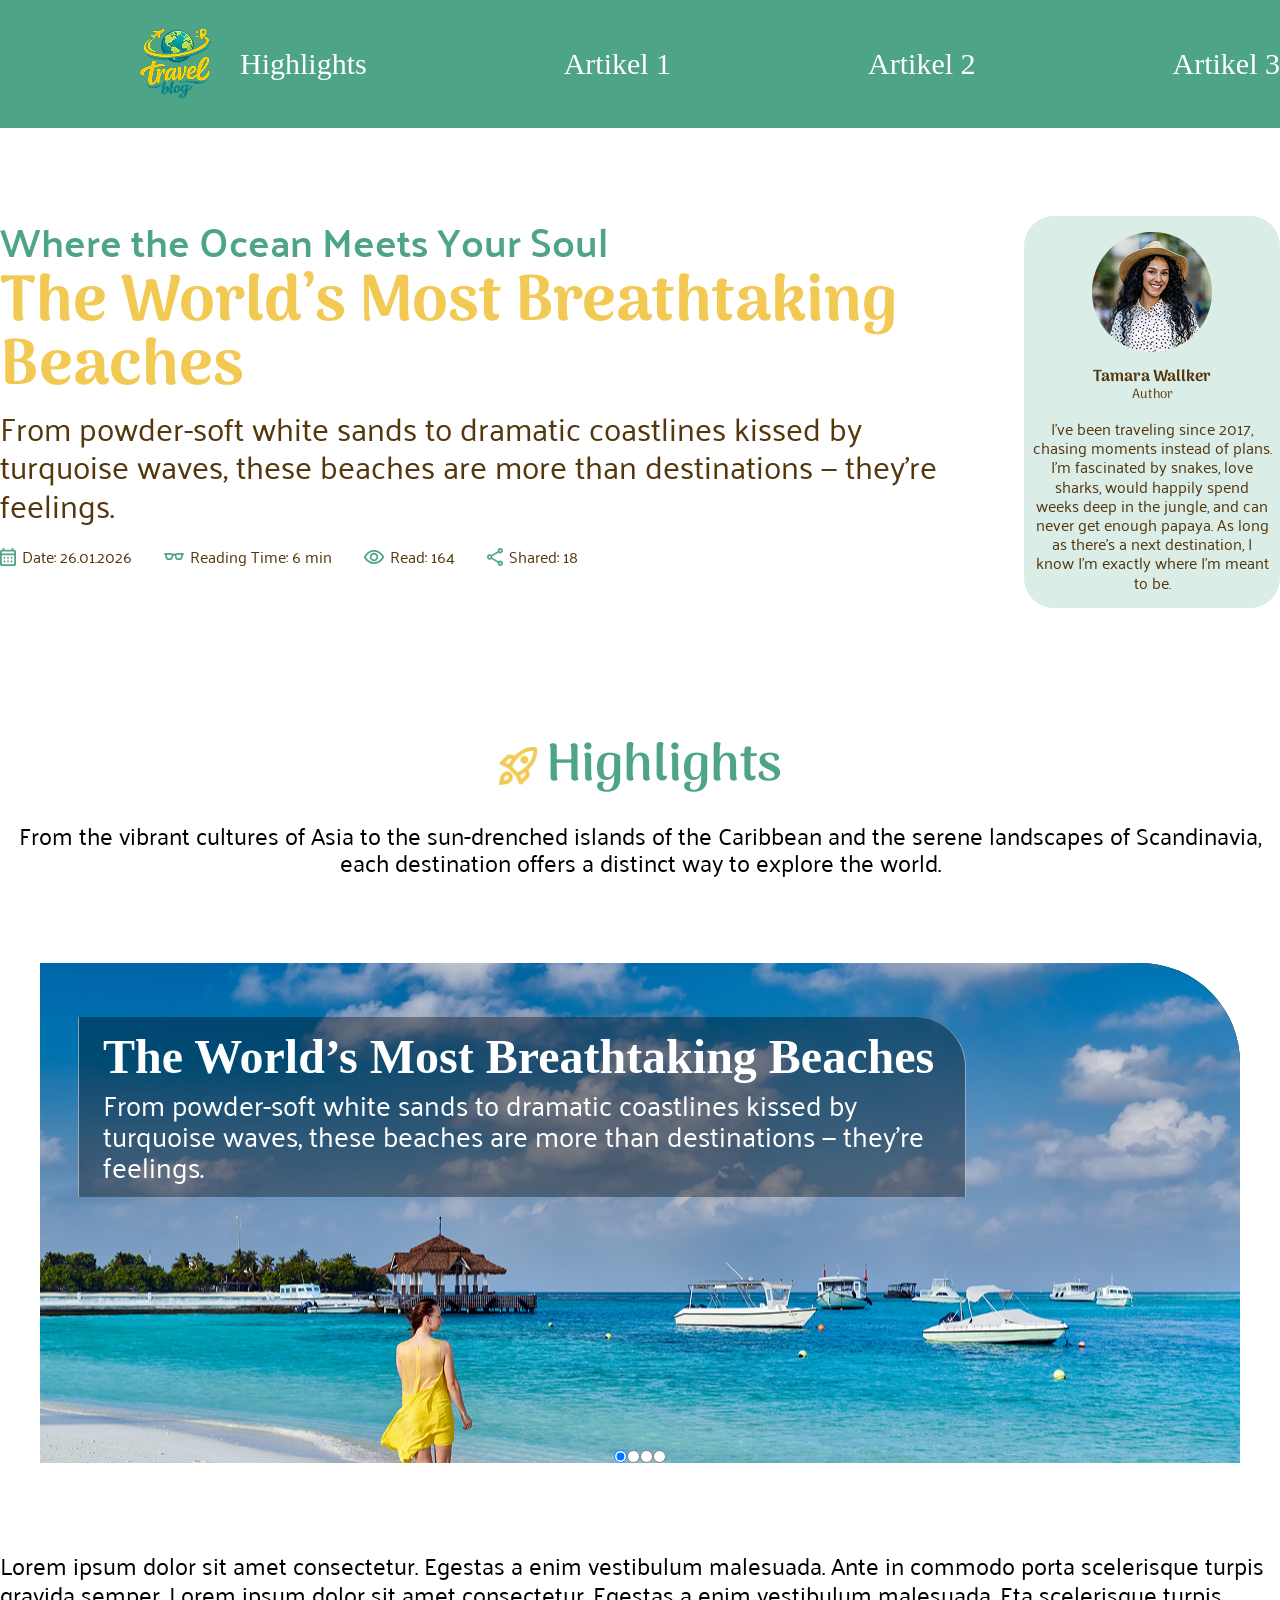
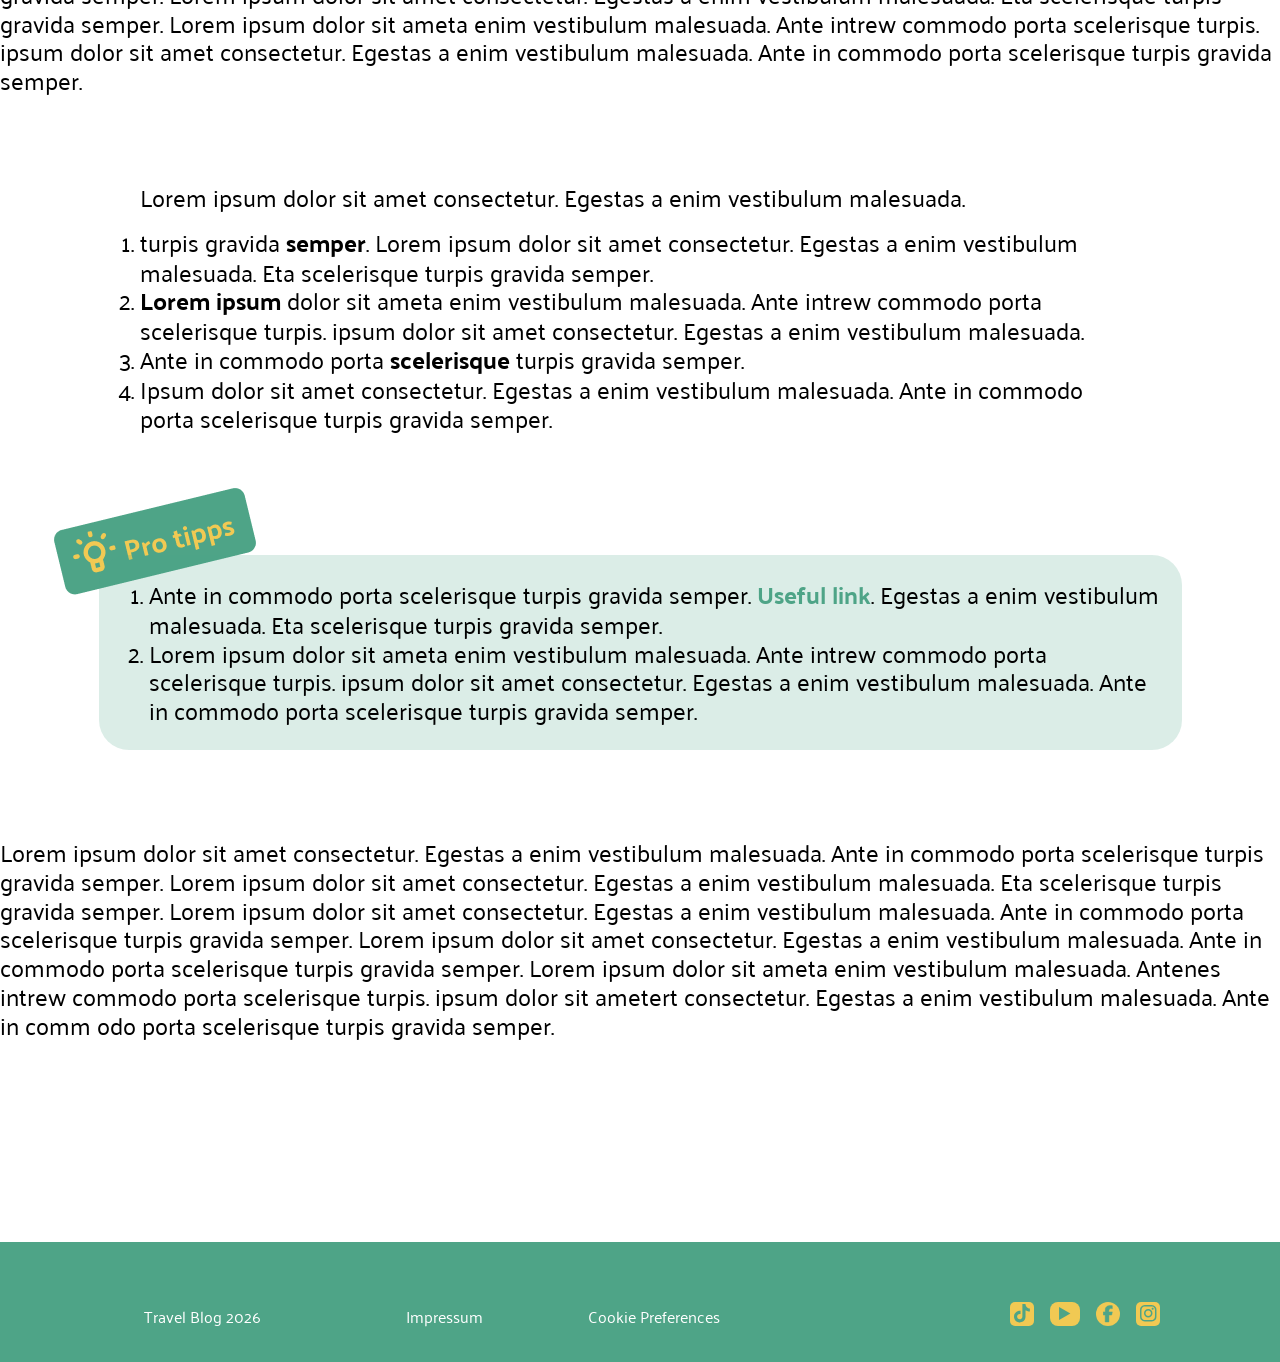
==== commit 84dc6eff: "Merge branch 'article-1-footer-einfügen' into dev" ====
--- a/article_1.html
+++ b/article_1.html
@@ -190,6 +190,7 @@
                     </div>
                 </div>
             </section>
+
             <section class="article-text">
                 <p>
                     Lorem ipsum dolor sit amet consectetur. Egestas a enim
@@ -269,27 +270,107 @@
                 </article>
             </section>
         </main>
+        <!-- Desktop Version-->
+        <footer class="footer-desktop">
+            <div class="wrapper-footer-desktop">
+                <div class="footer-desktop-left">
+                    <div class="copyright">
+                        <img
+                            src="./assets/icons/copyright.svg"
+                            alt="copyright"
+                        />
+                        <p>Travel Blog 2026</p>
+                    </div>
+                    <a href="impressum.html" target="_blank">Impressum</a>
+                    <a href="#">Cookie Preferences</a>
+                </div>
+                <div class="social-media-icons-desktop">
+                    <a
+                        id="TikTok-Button"
+                        href="https://www.tiktok.com/de-DE/"
+                        target="_blank"
+                        ><img
+                            id="TikTok-Icon"
+                            src="./assets/icons/TikTok.svg"
+                            alt="TikTok Icon"
+                    /></a>
+                    <a
+                        id="Youtube-Button"
+                        href="https://www.youtube.com/"
+                        target="_blank"
+                        ><img
+                            id="Youtube-Icon"
+                            src="./assets/icons/Youtube.svg"
+                            alt="Youtube Icon"
+                    /></a>
+                    <a
+                        id="Facebook-Button"
+                        href="https://de-de.facebook.com/"
+                        target="_blank"
+                        ><img
+                            id="Facebook-Icon"
+                            src="./assets/icons/Facebook.svg"
+                            alt="Facebook Icon"
+                    /></a>
+                    <a
+                        id="Instagram-Button"
+                        href="https://www.instagram.com/"
+                        target="_blank"
+                        ><img
+                            id="Instagram-Icon"
+                            src="./assets/icons/Instagram.svg"
+                            alt="Instagram Icon"
+                    /></a>
+                </div>
+            </div>
+        </footer>
 
-        <footer>
-            <div class="footer">
-                <img src="" alt="copyright" />
-                <p>Travel Blog 2026</p>
-
+        <!-- Mobile Version-->
+        <footer class="footer-mobile">
+            <div class="footer-mobile-left">
                 <a href="impressum.html" target="_blank">Impressum</a>
                 <a href="#">Cookie Preferences</a>
+                <div class="copyright">
+                    <img src="./assets/icons/copyright.svg" alt="copyright" />
+                    <p>Travel Blog 2026</p>
+                </div>
             </div>
-            <div class="social-media-icons">
-                <a href="https://www.youtube.com/" target="_blank"
-                    ><img src="" alt="Youtube Icon"
+            <div class="social-media-icons-mobile">
+                <a
+                    id="TikTok-Button"
+                    href="https://www.tiktok.com/de-DE/"
+                    target="_blank"
+                    ><img
+                        id="TikTok-Icon"
+                        src="./assets/icons/TikTok.svg"
+                        alt="TikTok Icon"
                 /></a>
-                <a href="https://www.tiktok.com/de-DE/" target="_blank"
-                    ><img src="" alt="TikTok Icon"
+                <a
+                    id="Youtube-Button"
+                    href="https://www.youtube.com/"
+                    target="_blank"
+                    ><img
+                        id="Youtube-Icon"
+                        src="./assets/icons/Youtube.svg"
+                        alt="Youtube Icon"
                 /></a>
-                <a href="https://de-de.facebook.com/" target="_blank"
-                    ><img src="" alt="Facebook Icon"
+                <a
+                    id="Facebook-Button"
+                    href="https://de-de.facebook.com/"
+                    target="_blank"
+                    ><img
+                        id="Facebook-Icon"
+                        src="./assets/icons/Facebook.svg"
+                        alt="Facebook Icon"
                 /></a>
-                <a href="https://www.instagram.com/" target="_blank"
-                    ><img src="" alt="Instagram Icon"
+                <a
+                    id="Instagram-Button"
+                    href="https://www.instagram.com/"
+                    target="_blank"
+                    ><img
+                        id="Instagram-Icon"
+                        src="./assets/icons/Instagram.svg"
+                        alt="Instagram Icon"
                 /></a>
             </div>
         </footer>
--- a/styles/font.css
+++ b/styles/font.css
@@ -4,7 +4,7 @@
     font-family: "Arima";
     font-style: normal;
     font-weight: 400;
-    src: url("./assets/fonts/arima-v7-latin-regular.woff2") format("woff2"); /* Chrome 36+, Opera 23+, Firefox 39+, Safari 12+, iOS 10+ */
+    src: url("../assets/fonts/arima-v7-latin-regular.woff2") format("woff2"); /* Chrome 36+, Opera 23+, Firefox 39+, Safari 12+, iOS 10+ */
 }
 /* arima-600 - latin */
 @font-face {
@@ -12,7 +12,7 @@
     font-family: "Arima";
     font-style: normal;
     font-weight: 600;
-    src: url("./assets/fonts/arima-v7-latin-600.woff2") format("woff2"); /* Chrome 36+, Opera 23+, Firefox 39+, Safari 12+, iOS 10+ */
+    src: url("../assets/fonts/arima-v7-latin-600.woff2") format("woff2"); /* Chrome 36+, Opera 23+, Firefox 39+, Safari 12+, iOS 10+ */
 }
 
 /* arima-regular - latin */
--- a/style_article_1.css
+++ b/style_article_1.css
@@ -220,7 +220,7 @@
 
 .article-p {
     padding-top: 88px;
-    padding-bottom: 474px;
+    padding-bottom: 322px;
 }
 .blog {
     display: flex;
--- a/style.css
+++ b/style.css
@@ -1,5 +1,4 @@
 .footer-mobile {
-    height: fit content;
     width: 100%;
     background-color: rgba(78, 164, 135, 1);
     color: white;
@@ -11,6 +10,8 @@
 
     display: flex;
     align-items: flex-end;
+    position: absolute;
+    bottom: 5dvh;
 }
 
 .footer-mobile-left {
@@ -155,7 +156,10 @@
 
     footer {
         width: 100%;
+        height: 5dvh;
         background-color: rgba(78, 164, 135, 1);
+        position: absolute;
+        bottom: 0;
     }
 
     .wrapper-footer-desktop {
@@ -197,12 +201,16 @@
     }
 }
 body {
+    width: 100%;
+    height: 100%;
+    min-height: 100dvh;
     display: flex;
     align-items: center;
     flex-direction: column;
 }
 
 .main-content {
+    height: fit-content;
     display: flex;
     flex-direction: column;
     justify-content: center;
@@ -302,10 +310,15 @@
     transform: rotate(-135deg);
 }
 
-@media screen and (max-width: 500px) {
+@media screen and (max-width: 600px) {
     .faq {
         padding: 0 20px;
     }
+
+    .wrapper-yellow-box img {
+        height: 160px;
+        width: 160px;
+    }
 }
 .landing-page {
     height: 128px;
@@ -313,6 +326,7 @@
     background: rgba(78, 164, 135, 1);
 
     display: flex;
+    justify-content: center;
 }
 
 .header {
@@ -333,11 +347,13 @@
 }
 
 .nav-bar {
-    width: 650px;
+    /* height: 5dvh; */
+    width: 100%;
     display: flex;
 }
 
 .nav-bar ul {
+    height: 100%;
     width: 100%;
     display: flex;
     justify-content: space-between;
@@ -354,12 +370,13 @@
     display: none;
 }
 
-@media screen and (max-width: 500px) {
+@media screen and (max-width: 600px) {
     .nav-bar {
         display: none;
     }
 
     .nav-bar-mobile {
+        height: 5dvh;
         position: fixed;
         bottom: 0;
         width: 100%;
@@ -372,7 +389,7 @@
 
     .nav-bar-mobile > ul {
         width: 100%;
-        /* height: 88px; */
+        height: 100%;
         display: flex;
         justify-content: space-around;
         align-items: center;
@@ -387,160 +404,79 @@
         padding-left: 0%;
     }
 }
-.text-über-slider {
-    display: flex;
-    flex-direction: column;
-    justify-content: center;
-    align-items: center;
-    gap: 24px;
-    padding: 81px 0px 88px 0px;
-
-    p {
-        font-size: 24px;
-        font-family: "palanquin";
-        font-weight: 500;
-        text-align: center;
-        line-height: 110%;
-    }
-}
-.h2-rakete {
-    display: flex;
-    align-items: center;
-    gap: 8px;
-
-    img {
-        width: 39px;
-        height: 39px;
-    }
-    h2 {
-        font-size: 52px;
-        font-family: "arima";
-        font-style: semibold;
-        font-weight: 600;
-        line-height: 120%;
-        color: rgba(78, 164, 135, 1);
-    }
-}
-.slider {
+
+.hero {
+    height: 520px;
     width: 100%;
     max-width: 1200px;
-    background: black;
-    height: 500px;
-    display: flex;
-    justify-content: center;
-    align-items: flex-end;
-    overflow: hidden;
-    border-top-right-radius: 100px;
-
-    input {
-        z-index: 2;
-    }
-
-    input[value="one"]:checked ~ .wrapper {
-        transform: translateX(0);
-    }
-
-    input[value="two"]:checked ~ .wrapper {
-        transform: translateX(-25%);
-    }
-
-    input[value="three"]:checked ~ .wrapper {
-        transform: translateX(-50%);
-    }
-
-    input[value="four"]:checked ~ .wrapper {
-        transform: translateX(-75%);
-    }
-
-    .wrapper {
-        width: 400%;
+    background-image: url(./assets/img/header\ photo.png);
+    background-position: center;
+    background-repeat: no-repeat;
+    background-size: cover;
+}
+
+.yellow-box {
+    height: 100%;
+    height: clamp(290px, 30%, 540px);
+    width: clamp(220px, 25dvw + 1rem, 640px);
+    background: rgba(241, 201, 83, 1);
+
+    display: flex;
+    justify-content: center;
+    align-items: center;
+    position: fixed;
+}
+
+.hero img {
+    height: 160px;
+    width: 160px;
+    display: flex;
+
+    margin: -140px 0px 0px 120px;
+}
+
+.yellow-box > text {
+    height: 100%;
+    width: 100%;
+    display: flex;
+    flex-direction: column;
+    justify-content: space-between;
+}
+
+.wrapper-yellow-box {
+    height: clamp(290px, 20%, 540px);
+    width: clamp(220px, 20%, 640px);
+
+    display: flex;
+}
+
+@media screen and (max-width: 600px) {
+    .yellow-box {
         position: absolute;
-        left: 0;
-
-        display: flex;
-        height: 100%;
-        transition: all 1s ease-in-out;
-
-        z-index: 1;
-
-        .element {
-            height: 100%;
-            width: calc(100% / 3);
-        }
-        h2 {
-            font-size: 48px;
-            font-family: "palanquin-dark";
-            font-style: semibold;
-            font-weight: 600;
-            line-height: 100%;
-        }
-        p {
-            font-size: 28px;
-            font-family: "palanquin";
-            font-style: normal;
-            font-weight: 400;
-            line-height: 110%;
-        }
-
-        #div1 {
-            /* background: black; */
-            background-image: url("./assets/img/slider_1.png");
-            background-position: center;
-            background-repeat: no-repeat;
-            background-size: cover;
-
-            .slider-text {
-                width: 74%;
-            }
-        }
-
-        #div2 {
-            /* background: yellow; */
-            background-image: url("./assets/img/slider_2.png");
-            background-position: center;
-            background-repeat: no-repeat;
-            background-size: cover;
-
-            .slider-text {
-                width: 80%;
-            }
-        }
-
-        #div3 {
-            /* background: blue; */
-            background-image: url("./assets/img/slider_3.jpg");
-            background-position: center;
-            background-repeat: no-repeat;
-            background-size: cover;
-
-            .slider-text {
-                width: 77%;
-            }
-        }
-        #div4 {
-            /* background: red; */
-            background-image: url("./assets/img/slider_4.jpg");
-            background-position: center;
-            background-repeat: no-repeat;
-            background-size: cover;
-
-            .slider-text {
-                width: 45%;
-            }
-        }
-    }
-}
-.slider-text {
-    color: white;
-    display: flex;
-    flex-direction: column;
-    background-color: rgba(0, 0, 0, 0.35);
-    border-left: 1px solid rgba(255, 255, 255, 0.5);
-    border-right: 1px solid rgba(255, 255, 255, 0.5);
-    border-top-right-radius: 50px;
-    height: fit-content;
-    gap: 8px;
-    margin-top: 54px;
-    margin-left: 38px;
-    padding: 16px 24px;
-}
+    }
+
+    h1 {
+        display: none;
+    }
+
+    #p {
+        display: none;
+    }
+}
+
+@media screen and (min-width: 601px) {
+    /* hero img {
+        height: 160px;
+        width: 160px;
+        display: flex;
+        margin: 120px 10px 20px 70px; */
+    /* justify-content: flex-end; */
+
+    .text {
+        height: 230px;
+        width: 350px;
+        display: flex;
+        flex-direction: column;
+        justify-content: space-between;
+    }
+}
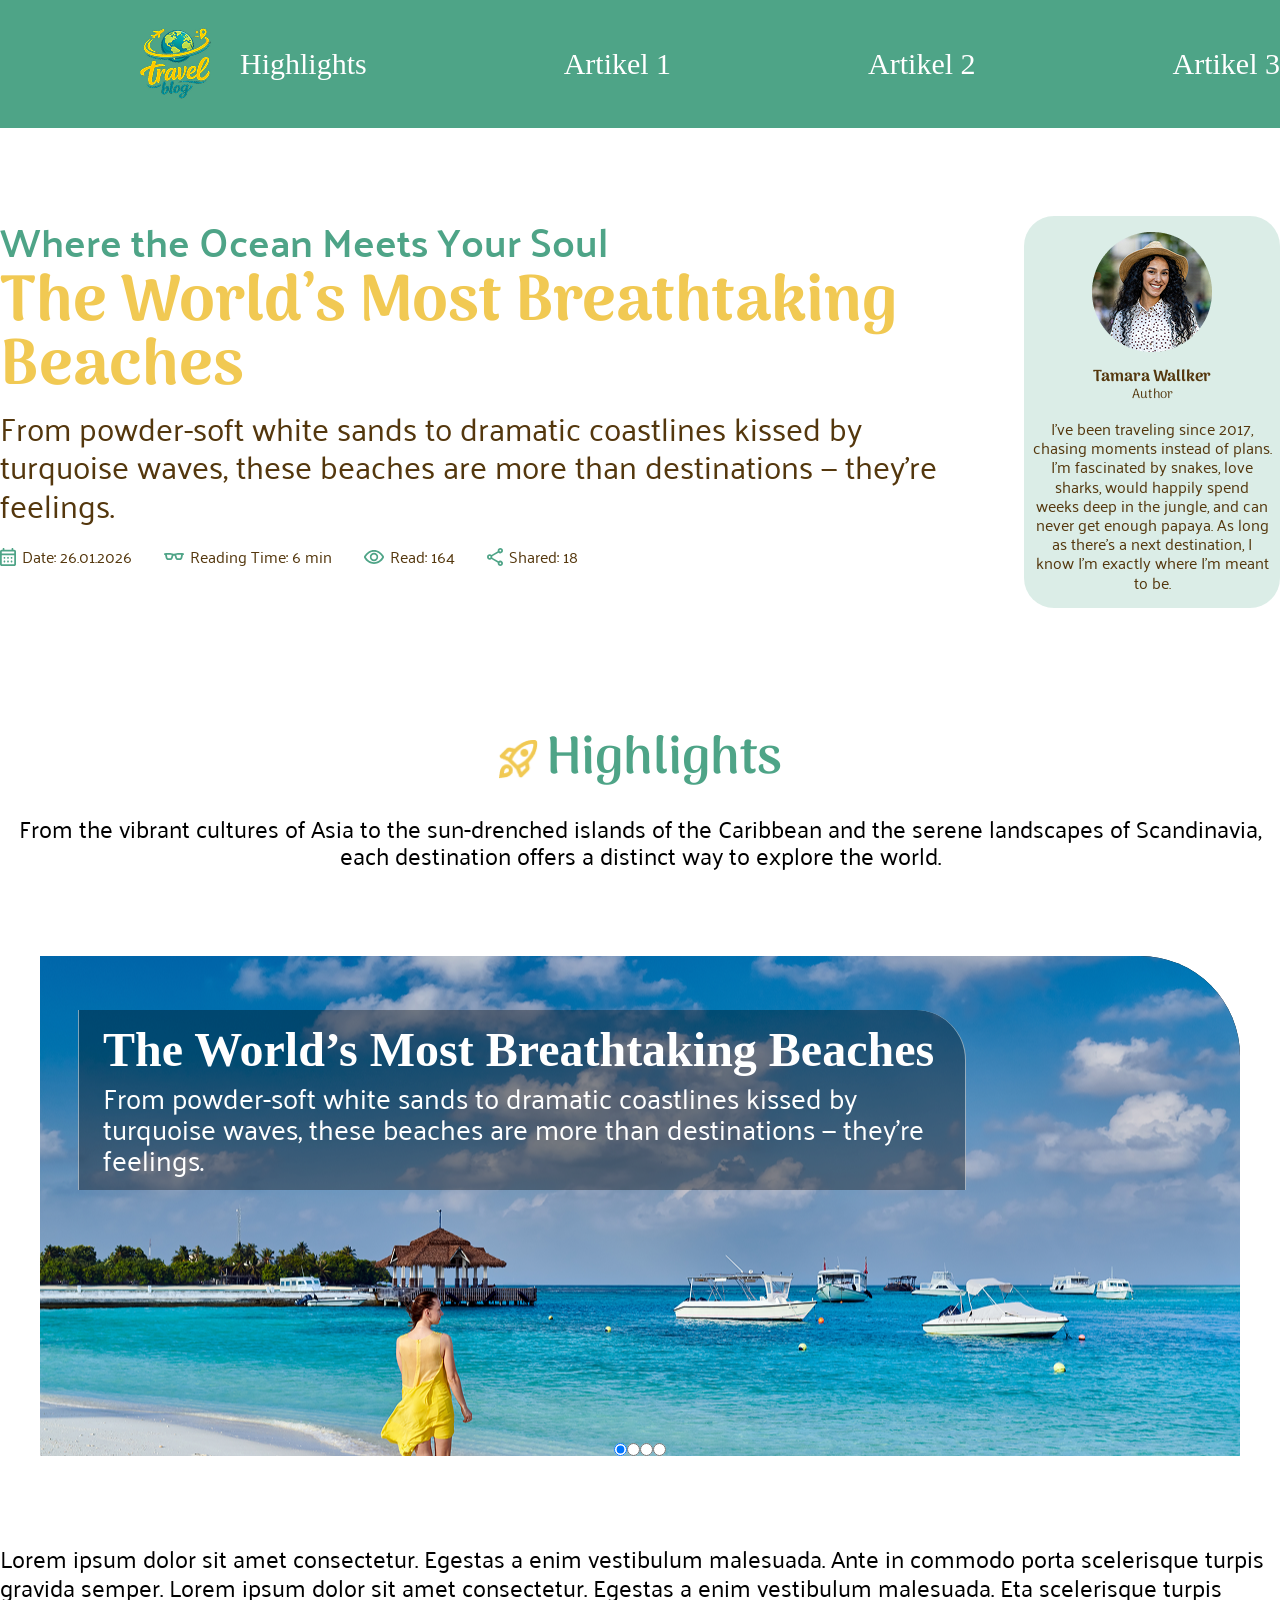
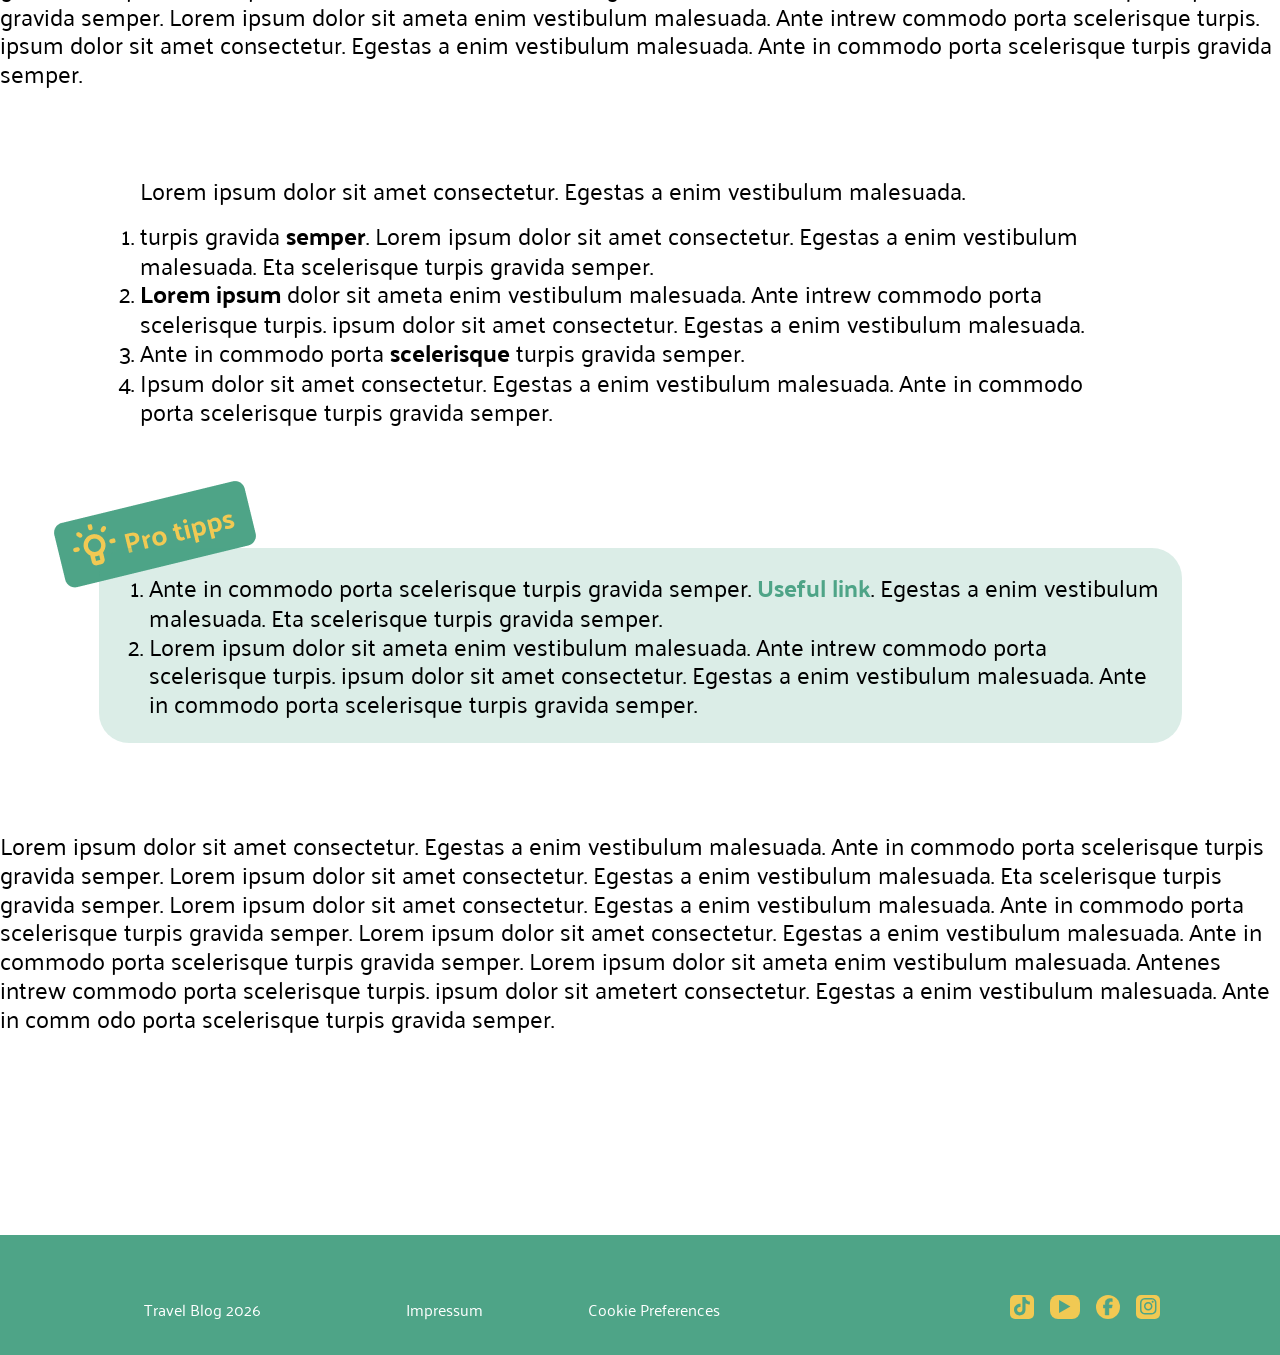
==== commit 33290d4d: "Merge branch 'home-slider' into dev" ====
--- a/article_1.html
+++ b/article_1.html
@@ -190,7 +190,6 @@
                     </div>
                 </div>
             </section>
-
             <section class="article-text">
                 <p>
                     Lorem ipsum dolor sit amet consectetur. Egestas a enim
--- a/style.css
+++ b/style.css
@@ -480,3 +480,160 @@
         justify-content: space-between;
     }
 }
+.text-über-slider {
+    display: flex;
+    flex-direction: column;
+    justify-content: center;
+    align-items: center;
+    gap: 24px;
+    padding: 81px 0px 88px 0px;
+
+    p {
+        font-size: 24px;
+        font-family: "palanquin";
+        font-weight: 500;
+        text-align: center;
+        line-height: 110%;
+    }
+}
+.h2-rakete {
+    display: flex;
+    align-items: center;
+    gap: 8px;
+
+    img {
+        width: 39px;
+        height: 39px;
+    }
+    h2 {
+        font-size: 52px;
+        font-family: "arima";
+        font-style: semibold;
+        font-weight: 600;
+        line-height: 120%;
+        color: rgba(78, 164, 135, 1);
+    }
+}
+.slider {
+    width: 100%;
+    max-width: 1200px;
+    background: black;
+    height: 500px;
+    display: flex;
+    justify-content: center;
+    align-items: flex-end;
+    overflow: hidden;
+    border-top-right-radius: 100px;
+
+    input {
+        z-index: 2;
+    }
+
+    input[value="one"]:checked ~ .wrapper {
+        transform: translateX(0);
+    }
+
+    input[value="two"]:checked ~ .wrapper {
+        transform: translateX(-25%);
+    }
+
+    input[value="three"]:checked ~ .wrapper {
+        transform: translateX(-50%);
+    }
+
+    input[value="four"]:checked ~ .wrapper {
+        transform: translateX(-75%);
+    }
+
+    .wrapper {
+        width: 400%;
+        position: absolute;
+        left: 0;
+
+        display: flex;
+        height: 100%;
+        transition: all 1s ease-in-out;
+
+        z-index: 1;
+
+        .element {
+            height: 100%;
+            width: calc(100% / 3);
+        }
+        h2 {
+            font-size: 48px;
+            font-family: "palanquin-dark";
+            font-style: semibold;
+            font-weight: 600;
+            line-height: 100%;
+        }
+        p {
+            font-size: 28px;
+            font-family: "palanquin";
+            font-style: normal;
+            font-weight: 400;
+            line-height: 110%;
+        }
+
+        #div1 {
+            /* background: black; */
+            background-image: url("./assets/img/slider_1.png");
+            background-position: center;
+            background-repeat: no-repeat;
+            background-size: cover;
+
+            .slider-text {
+                width: 74%;
+            }
+        }
+
+        #div2 {
+            /* background: yellow; */
+            background-image: url("./assets/img/slider_2.png");
+            background-position: center;
+            background-repeat: no-repeat;
+            background-size: cover;
+
+            .slider-text {
+                width: 80%;
+            }
+        }
+
+        #div3 {
+            /* background: blue; */
+            background-image: url("./assets/img/slider_3.jpg");
+            background-position: center;
+            background-repeat: no-repeat;
+            background-size: cover;
+
+            .slider-text {
+                width: 77%;
+            }
+        }
+        #div4 {
+            /* background: red; */
+            background-image: url("./assets/img/slider_4.jpg");
+            background-position: center;
+            background-repeat: no-repeat;
+            background-size: cover;
+
+            .slider-text {
+                width: 45%;
+            }
+        }
+    }
+}
+.slider-text {
+    color: white;
+    display: flex;
+    flex-direction: column;
+    background-color: rgba(0, 0, 0, 0.35);
+    border-left: 1px solid rgba(255, 255, 255, 0.5);
+    border-right: 1px solid rgba(255, 255, 255, 0.5);
+    border-top-right-radius: 50px;
+    height: fit-content;
+    gap: 8px;
+    margin-top: 54px;
+    margin-left: 38px;
+    padding: 16px 24px;
+}
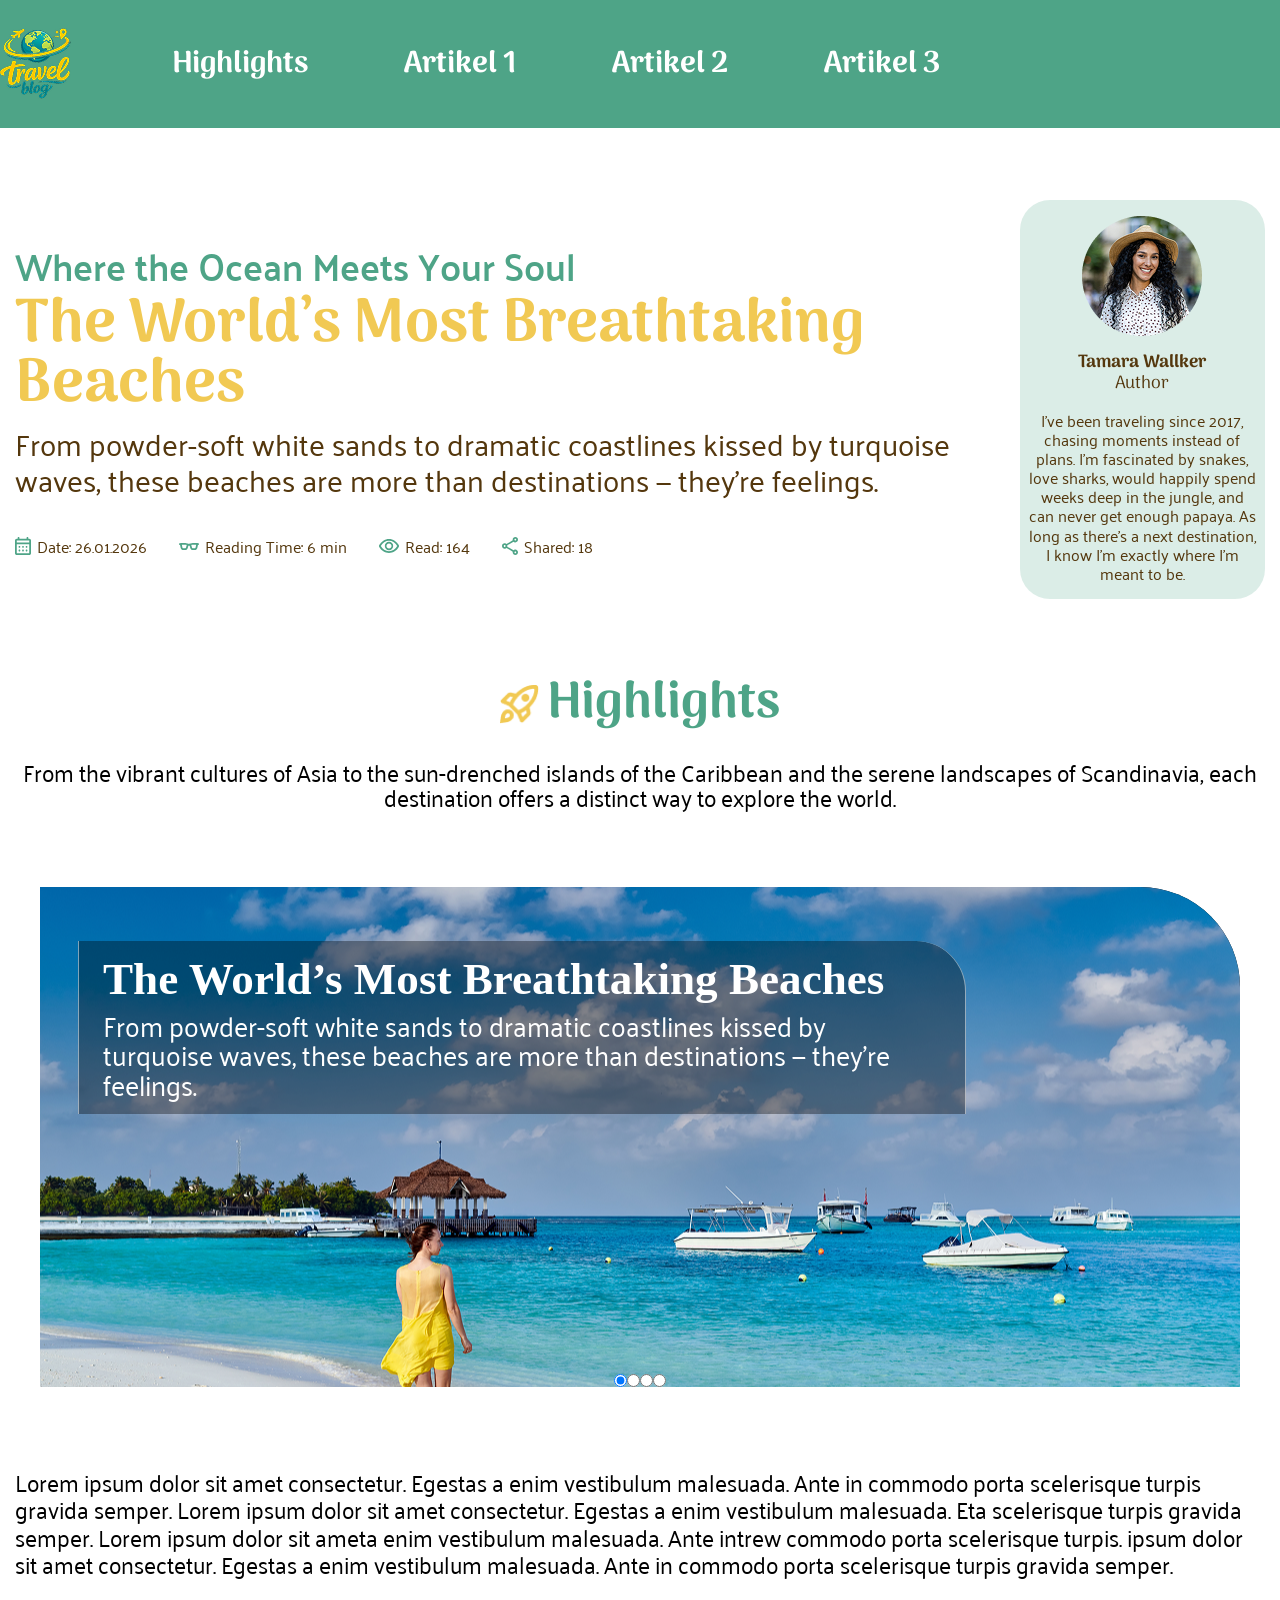
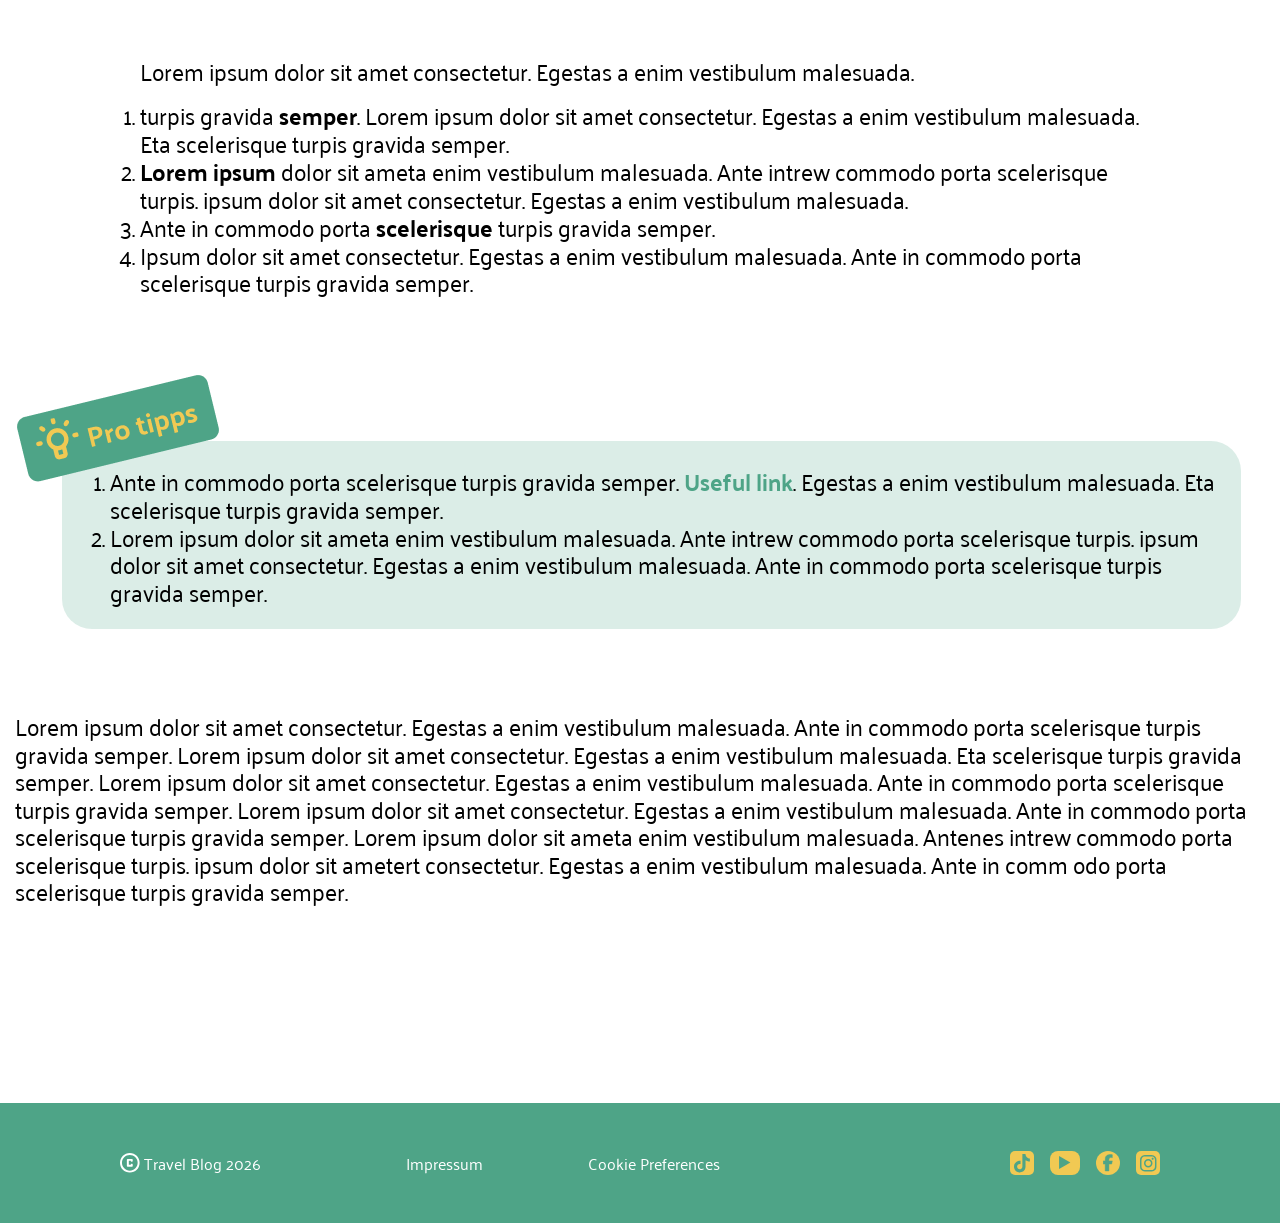
==== commit 3f34b0c8: "a1 html and css changed with responsive dsign and Standard css html root added" ====
--- a/article_1.html
+++ b/article_1.html
@@ -5,9 +5,14 @@
         <meta name="viewport" content="width=device-width, initial-scale=1.0" />
         <link rel="stylesheet" href="./styles/standard.css" />
         <link rel="stylesheet" href="./styles/font.css" />
+        <link rel="stylesheet" href="style.css" />
         <link rel="stylesheet" href="style_article_1.css" />
-        <link rel="stylesheet" href="style.css" />
         <title>BLOG - Artikel 1</title>
+        <link
+            rel="icon"
+            type="image/x-icon"
+            href="./assets/icons/Favicon.png"
+        />
     </head>
     <body>
         <section class="landing-page">
@@ -231,24 +236,29 @@
                         </li>
                     </ol>
                 </article>
-                <img src="./assets/icons/pro_tipps.png" alt="Pro-Tipps" />
-                <article class="pro-tipps">
-                    <ol>
-                        <li>
-                            Ante in commodo porta scelerisque turpis gravida
-                            semper. <span>Useful link</span>. Egestas a enim
-                            vestibulum malesuada. Eta scelerisque turpis gravida
-                            semper.
-                        </li>
-                        <li>
-                            Lorem ipsum dolor sit ameta enim vestibulum
-                            malesuada. Ante intrew commodo porta scelerisque
-                            turpis. ipsum dolor sit amet consectetur. Egestas a
-                            enim vestibulum malesuada. Ante in commodo porta
-                            scelerisque turpis gravida semper.
-                        </li>
-                    </ol>
-                </article>
+                <div class="pro-wrapper">
+                    <article class="pro-tipps">
+                        <img
+                            src="./assets/icons/pro_tipps.png"
+                            alt="Pro-Tipps"
+                        />
+                        <ol>
+                            <li>
+                                Ante in commodo porta scelerisque turpis gravida
+                                semper. <span>Useful link</span>. Egestas a enim
+                                vestibulum malesuada. Eta scelerisque turpis
+                                gravida semper.
+                            </li>
+                            <li>
+                                Lorem ipsum dolor sit ameta enim vestibulum
+                                malesuada. Ante intrew commodo porta scelerisque
+                                turpis. ipsum dolor sit amet consectetur.
+                                Egestas a enim vestibulum malesuada. Ante in
+                                commodo porta scelerisque turpis gravida semper.
+                            </li>
+                        </ol>
+                    </article>
+                </div>
                 <article class="article-p">
                     <p>
                         Lorem ipsum dolor sit amet consectetur. Egestas a enim
--- a/styles/standard.css
+++ b/styles/standard.css
@@ -5,3 +5,6 @@
     scroll-behavior: smooth;
     position: relative;
 }
+html {
+    font-size: 16px;
+}
--- a/style.css
+++ b/style.css
@@ -30,7 +30,7 @@
     text-decoration: none;
 }
 
-.footer-desktop-left {
+/* .footer-desktop-left {
     width: 375px;
     font-size: 16px;
 
@@ -44,7 +44,7 @@
     color: white;
     font-size: 16px;
     text-decoration: none;
-}
+} */
 
 .copyright {
     width: 180px;
@@ -74,7 +74,7 @@
     align-items: center;
 }
 
-.social-media-icons-desktop {
+/* .social-media-icons-desktop {
     height: 24px;
     width: 150px;
     display: flex;
@@ -90,7 +90,7 @@
     display: flex;
     justify-content: center;
     align-items: center;
-}
+} */
 
 #TikTok-Button {
     height: 24px;
@@ -180,16 +180,21 @@
         font-weight: 400;
 
         display: flex;
-        justify-content: space-between;
+        justify-content: center;
         padding: 60px 120px;
     }
 
     .footer-desktop-left {
         width: 600px;
-        max-width: 1440px;
-        flex-direction: row;
-        /* justify-content: space-between; */
-        gap: 72px;
+        display: flex;
+        justify-content: space-between;
+        align-items: center;
+    }
+
+    .footer-desktop-left a {
+        color: white;
+        font-size: 16px;
+        text-decoration: none;
     }
 
     .footer-desktop-left p {
@@ -198,6 +203,23 @@
 
     .copyright img {
         width: 20px;
+    }
+
+    .social-media-icons-desktop {
+        width: 150px;
+        display: flex;
+        align-items: center;
+        gap: 16px;
+    }
+
+    .social-media-icons-desktop img {
+        height: 32px;
+    }
+
+    .social-media-icons-desktop a {
+        display: flex;
+        justify-content: center;
+        align-items: center;
     }
 }
 body {
@@ -341,14 +363,13 @@
 .header-logo {
     height: 72px;
     width: 72px;
-    /* padding-right: 68px; */
-    display: flex;
-    padding-left: 140px;
+
+    display: flex;
 }
 
 .nav-bar {
     /* height: 5dvh; */
-    width: 100%;
+    width: 60%;
     display: flex;
 }
 
@@ -362,6 +383,9 @@
 
 .nav-bar a {
     font-size: 30px;
+    font-family: "Arima";
+    font-style: normal;
+    font-weight: 700;
     color: white;
     text-decoration: none;
 }
--- a/style_article_1.css
+++ b/style_article_1.css
@@ -14,16 +14,130 @@
     justify-content: center;
     align-items: center;
 }
+/* .blog {
+    display: flex;
+
+    justify-content: space-between;
+    width: 100%;
+    max-width: 1440px;
+    height: 100%;
+} */
+.blog-article {
+    display: flex;
+    justify-content: space-between;
+    align-items: center;
+    height: 100%;
+    width: 100%;
+    max-width: 1440px;
+    gap: 26px;
+    padding-top: clamp(24px, calc(8px + 5vw), 80px);
+}
+.blog-text {
+    display: flex;
+    flex-direction: column;
+    justify-content: center;
+    float: left;
+    width: 80%;
+    height: 100%;
+}
+.blog-text h3 {
+    font-family: "Palanquin";
+    font-weight: 600;
+    font-size: clamp(1.25rem, 0.8929rem + 1.7857vw, 2.5rem);
+    color: rgba(78, 164, 135, 1);
+    line-height: 120%;
+}
+.blog-text h2 {
+    font-family: "Arima";
+    font-weight: 700;
+    font-size: clamp(2.5rem, 2.0714rem + 2.1429vw, 4rem);
+    color: rgba(241, 201, 83, 1);
+    line-height: 100%;
+    padding-top: 8px;
+}
+.blog-text p {
+    font-family: "Palanquin";
+    font-weight: 400;
+    font-size: clamp(1.125rem, 0.875rem + 1.25vw, 2rem);
+    color: rgba(84, 55, 13, 1);
+    line-height: 120%;
+    padding-top: 8px;
+    padding-bottom: 40px;
+}
+.meta {
+    display: flex;
+    gap: 32px;
+}
+.meta-data {
+    display: flex;
+    align-items: center;
+    justify-content: flex-start;
+    font-family: "Palanquin";
+    font-weight: 400;
+    font-size: 1rem;
+    color: rgba(84, 55, 13, 1);
+    line-height: 120%;
+    gap: 6px;
+    flex-wrap: wrap;
+}
+.meta-data img {
+    display: flex;
+    flex-direction: row;
+    justify-content: center;
+    align-items: center;
+}
+.author-card {
+    display: flex;
+    flex-direction: column;
+    align-items: center;
+    justify-content: center;
+    background-color: rgba(78, 164, 135, 0.2);
+    padding: 16px 8px;
+    gap: 16px;
+    border-radius: 30px;
+    /* margin-bottom: 40px; */
+    font-family: "Palanquin";
+    font-weight: 400;
+    font-size: 16px;
+    line-height: 120%;
+    color: rgba(84, 55, 13, 1);
+    height: 100%;
+    float: left;
+    width: 20%;
+}
+.author-text {
+    display: flex;
+    flex-direction: column;
+    text-align: center;
+}
+.author-card h4 {
+    font-family: "Arima";
+    font-weight: 700;
+    font-size: clamp(1rem, 0.9643rem + 0.1786vw, 1.125rem);
+    line-height: 120%;
+    color: rgba(84, 55, 13, 1);
+}
+.author-card h5 {
+    font-family: "Arima";
+    font-weight: 400;
+    font-size: clamp(1rem, 0.9643rem + 0.1786vw, 1.125rem);
+    line-height: 120%;
+    color: rgba(84, 55, 13, 1);
+}
+.author-text p {
+    padding-top: 16px;
+}
 .text-über-slider {
     display: flex;
     flex-direction: column;
     justify-content: center;
     align-items: center;
     gap: 24px;
-    padding: 88px 0px;
+    padding-top: clamp(40px, calc(28.286px + 3.661vw), 81px);
+    padding-bottom: clamp(16px, calc(-4.571px + 6.429vw), 88px);
 
     p {
-        font-size: 24px;
+        font-size: clamp(1rem, 0.8571rem + 0.7143vw, 1.5rem);
         font-family: "palanquin";
         font-weight: 500;
         text-align: center;
@@ -40,10 +154,10 @@
         height: 39px;
     }
     h2 {
-        font-size: 52px;
+        font-size: clamp(2.5rem, 2.2857rem + 1.0714vw, 3.25rem);
         font-family: "arima";
-        font-style: semibold;
-        font-weight: 600;
+        font-style: bold;
+        font-weight: 700;
         line-height: 120%;
         color: rgba(78, 164, 135, 1);
     }
@@ -95,14 +209,14 @@
             width: calc(100% / 3);
         }
         h2 {
-            font-size: 48px;
+            font-size: clamp(1.75rem, 1.3929rem + 1.7857vw, 3rem);
             font-family: "palanquin-dark";
             font-style: semibold;
             font-weight: 600;
             line-height: 100%;
         }
         p {
-            font-size: 28px;
+            font-size: clamp(1.25rem, 1.1071rem + 0.7143vw, 1.75rem);
             font-family: "palanquin";
             font-style: normal;
             font-weight: 400;
@@ -180,20 +294,30 @@
     font-family: "Palanquin";
     font-style: normal;
     font-weight: 400;
-    font-size: 24px;
-    line-height: 120%;
-    padding-top: 88px;
-}
-
+    font-size: clamp(1rem, 0.8571rem + 0.7143vw, 1.5rem);
+    line-height: 120%;
+    padding-top: clamp(40px, calc(26.286px + 4.286vw), 88px);
+}
 .article-text img {
-    transform: translateX(-485px) translateY(42px);
+    z-index: 2;
+    position: absolute;
+    left: -47px;
+    transform: translateY(-94px);
+    /* transform: translateX(-485px) translateY(24px); */
+}
+.pro-wrapper {
+    width: 100%;
+    max-width: 1440px;
+    padding-top: 65px;
+    padding-left: 47px;
+    margin-left: 16px;
+    margin-right: 16px;
 }
 .pro-tipps {
     background-color: rgba(78, 164, 135, 0.2);
-    padding: 25px 16px 25px 50px;
+    padding: 26px 16px 24px 48px;
     border-radius: 30px;
-    width: 1083px;
-    height: 195px;
+    width: 98%;
 
     span {
         font-weight: 700;
@@ -201,8 +325,9 @@
     }
 }
 .article-list {
-    width: 1000px;
-    height: 261px;
+    width: 100%;
+    max-width: 1000px;
+    padding-bottom: clamp(32px, calc(16px + 5vw), 88px);
 
     span {
         font-weight: 700;
@@ -212,341 +337,51 @@
     p {
         padding-bottom: 16px;
     }
-    padding-bottom: 88px;
 }
 .article-text > p {
-    padding-bottom: 88px;
-}
-
+    padding-bottom: clamp(32px, calc(16px + 5vw), 88px);
+}
 .article-p {
-    padding-top: 88px;
-    padding-bottom: 322px;
-}
-.blog {
-    display: flex;
-    flex-direction: column;
-    justify-content: space-between;
-    width: 100%;
-    max-width: 1440px;
-    /* padding: 24px 15px 0px 15px; */
-    gap: 48px;
-    /* background-color: aqua; */
-    /* height: 390px; */
-}
-
-.blog-article {
-    display: flex;
-    justify-content: space-between;
-    /* align-items: center; */
-    width: 100%;
-    max-width: 1440px;
-    padding-top: 88px;
-}
-
-.blog-text {
-    display: flex;
-    flex-direction: column;
-    /* border: 1px solid black; */
-    float: left;
-    width: 75%;
-    height: 389px;
-}
-
-.blog-text h3 {
-    font-family: "Palanquin";
-    font-weight: 600;
-    font-size: clamp(1.25rem, 5vw, 2.5rem);
-    color: rgba(78, 164, 135, 1);
-    line-height: 120%;
-}
-
-.blog-text h2 {
-    font-family: "Arima";
-    font-weight: 700;
-    font-size: clamp(2.5rem, 5vw, 4rem);
-    color: rgba(241, 201, 83, 1);
-    line-height: 100%;
-    padding-top: 8px;
-}
-
-.blog-text p {
-    font-family: "Palanquin";
-    font-weight: 400;
-    font-size: 32px;
-    color: rgba(84, 55, 13, 1);
-    line-height: 120%;
-    padding-top: 8px;
-    padding-bottom: 24px;
-}
-
-.meta {
-    display: flex;
-    gap: 32px;
-}
-
-.meta-data {
-    display: flex;
-    align-items: center;
-    justify-content: flex-start;
-    font-family: "Palanquin";
-    font-weight: 400;
-    font-size: 1rem;
-    color: rgba(84, 55, 13, 1);
-    line-height: 120%;
-    gap: 6px;
-    flex-wrap: wrap;
-    margin-bottom: 24px;
-}
-
-.meta-data img {
-    display: flex;
-    flex-direction: row;
-    justify-content: center;
-    align-items: center;
-}
-
-.author-card {
-    display: flex;
-    flex-direction: column;
-    align-items: center;
-    justify-content: center;
-    background-color: rgba(78, 164, 135, 0.2);
-    padding: 16px 8px;
-    gap: 16px;
-    border-radius: 30px;
-    margin-bottom: 40px;
-    font-family: "Palanquin";
-    font-weight: 400;
-    font-size: 16px;
-    line-height: 120%;
-    color: rgba(84, 55, 13, 1);
-    /* height: 390px; */
-    /* border: 1px solid black; */
-    float: left;
-    width: 20%;
-}
-
-.author-text {
-    display: flex;
-    flex-direction: column;
-    text-align: center;
-}
-
-.author-card h4 {
-    font-family: "Arima";
-    font-weight: 700;
-    font-size: clamp(1rem 5vw 1.125rem);
-    line-height: 120%;
-    color: rgba(84, 55, 13, 1);
-}
-
-.author-card h5 {
-    font-family: "Arima";
-    font-weight: 400;
-    font-size: clamp(1rem 5vw 1.125rem);
-    line-height: 120%;
-    color: rgba(84, 55, 13, 1);
-}
-
-.author-text p {
-    padding-top: 16px;
-}
-
-.footer-mobile {
-    height: fit content;
-    width: 100%;
-    background-color: rgba(78, 164, 135, 1);
-    color: white;
-    font-size: 16px;
-    padding: 30px 24px;
-    font-family: "Palanquin";
-    font-style: normal;
-    font-weight: 400;
-
-    display: flex;
-    align-items: flex-end;
-}
-
-.footer-mobile-left {
-    width: 375px;
-    font-size: 16px;
-
-    display: flex;
-    flex-direction: column;
-    justify-content: space-between;
-}
-
-.footer-mobile-left a {
-    height: 24px;
-    color: white;
-    font-size: 16px;
-    text-decoration: none;
-}
-
-.footer-desktop-left {
-    width: 375px;
-    font-size: 16px;
-
-    display: flex;
-    flex-direction: column;
-    justify-content: space-between;
-}
-
-.footer-desktop-left a {
-    height: 24px;
-    color: white;
-    font-size: 16px;
-    text-decoration: none;
-}
-
-.copyright {
-    width: 180px;
-    display: flex;
-    gap: 4px;
-}
-
-.copyright img {
-    width: 16px;
-}
-
-.social-media-icons-mobile {
-    height: 24px;
-    width: 150px;
-    display: flex;
-    gap: 16px;
-    padding-bottom: 30px;
-}
-
-.social-media-icons-mobile img {
-    height: 24px;
-}
-
-.social-media-icons-mobile a {
-    display: flex;
-    justify-content: center;
-    align-items: center;
-}
-
-.social-media-icons-desktop {
-    height: 24px;
-    width: 150px;
-    display: flex;
-    gap: 16px;
-    padding-bottom: 30px;
-}
-
-.social-media-icons-desktop img {
-    height: 24px;
-}
-
-.social-media-icons-desktop a {
-    display: flex;
-    justify-content: center;
-    align-items: center;
-}
-
-#TikTok-Button {
-    height: 24px;
-    width: 24px;
-    background: rgba(241, 201, 83, 1);
-    border-radius: 5px;
-}
-
-#Youtube-Button {
-    height: 24px;
-    width: 30px;
-    background: rgba(241, 201, 83, 1);
-    border-radius: 8px;
-}
-
-#Facebook-Button {
-    height: 24px;
-    width: 24px;
-    background: rgba(241, 201, 83, 1);
-    border-radius: 50px;
-}
-
-#Instagram-Button {
-    height: 24px;
-    width: 24px;
-    background: rgba(241, 201, 83, 1);
-    border-radius: 5px;
-}
-
-#TikTok-Icon {
-    height: 19px;
-    width: 16px;
-}
-
-#Youtube-Icon {
-    height: 14px;
-    width: 14px;
-}
-
-#Facebook-Icon {
-    height: 18px;
-    width: 10px;
-}
-
-#Instagram-Icon {
-    height: 17px;
-    width: 17px;
-}
-
-@media screen and (max-width: 600px) {
-    .footer-desktop {
+    padding-top: clamp(56px, calc(46.857px + 2.857vw), 88px);
+    padding-bottom: clamp(300px, calc(293.714px + 1.964vw), 322px);
+}
+@media screen and (max-width: 1425px) {
+    .main-content {
+        padding: 0px 15px;
+    }
+}
+@media screen and (max-width: 1000px) {
+    .blog-text {
+        width: 70%;
+    }
+    .author-card {
+        width: 30%;
+    }
+    .article-list {
+        padding-left: 24px;
+    }
+}
+@media screen and (max-width: 768px) {
+    .blog-article {
+        display: flex;
+        flex-direction: column;
+    }
+    .blog-text {
+        width: 100%;
+    }
+    .author-card {
+        width: 100%;
+    }
+    .text-über-slider p {
         display: none;
     }
 }
-
-@media screen and (min-width: 601px) {
-    .footer-mobile {
-        display: none;
-    }
-    .social-media-icons-mobile {
-        display: none;
-    }
-
-    footer {
-        width: 100%;
-        background-color: rgba(78, 164, 135, 1);
-    }
-
-    .wrapper-footer-desktop {
-        width: 100%;
-        max-width: 1440px;
-        display: flex;
-        justify-content: space-between;
-    }
-
-    .footer-desktop {
-        height: fit content;
-        width: 100%;
-        color: white;
-        font-size: 16px;
-        padding: 30px 24px;
-        font-family: "Palanquin";
-        font-style: normal;
-        font-weight: 400;
-
-        display: flex;
-        justify-content: space-between;
-        padding: 60px 120px;
-    }
-
-    .footer-desktop-left {
-        width: 600px;
-        max-width: 1440px;
-        flex-direction: row;
-        /* justify-content: space-between; */
-        gap: 72px;
-    }
-
-    .footer-desktop-left p {
-        width: fit-content;
-    }
-
-    .copyright img {
-        width: 20px;
-    }
-}
+@media screen and (max-width: 845px) {
+    .meta {
+        flex-wrap: wrap;
+        gap: 8px;
+    }
+    .meta-data {
+        flex-wrap: nowrap;
+    }
+}
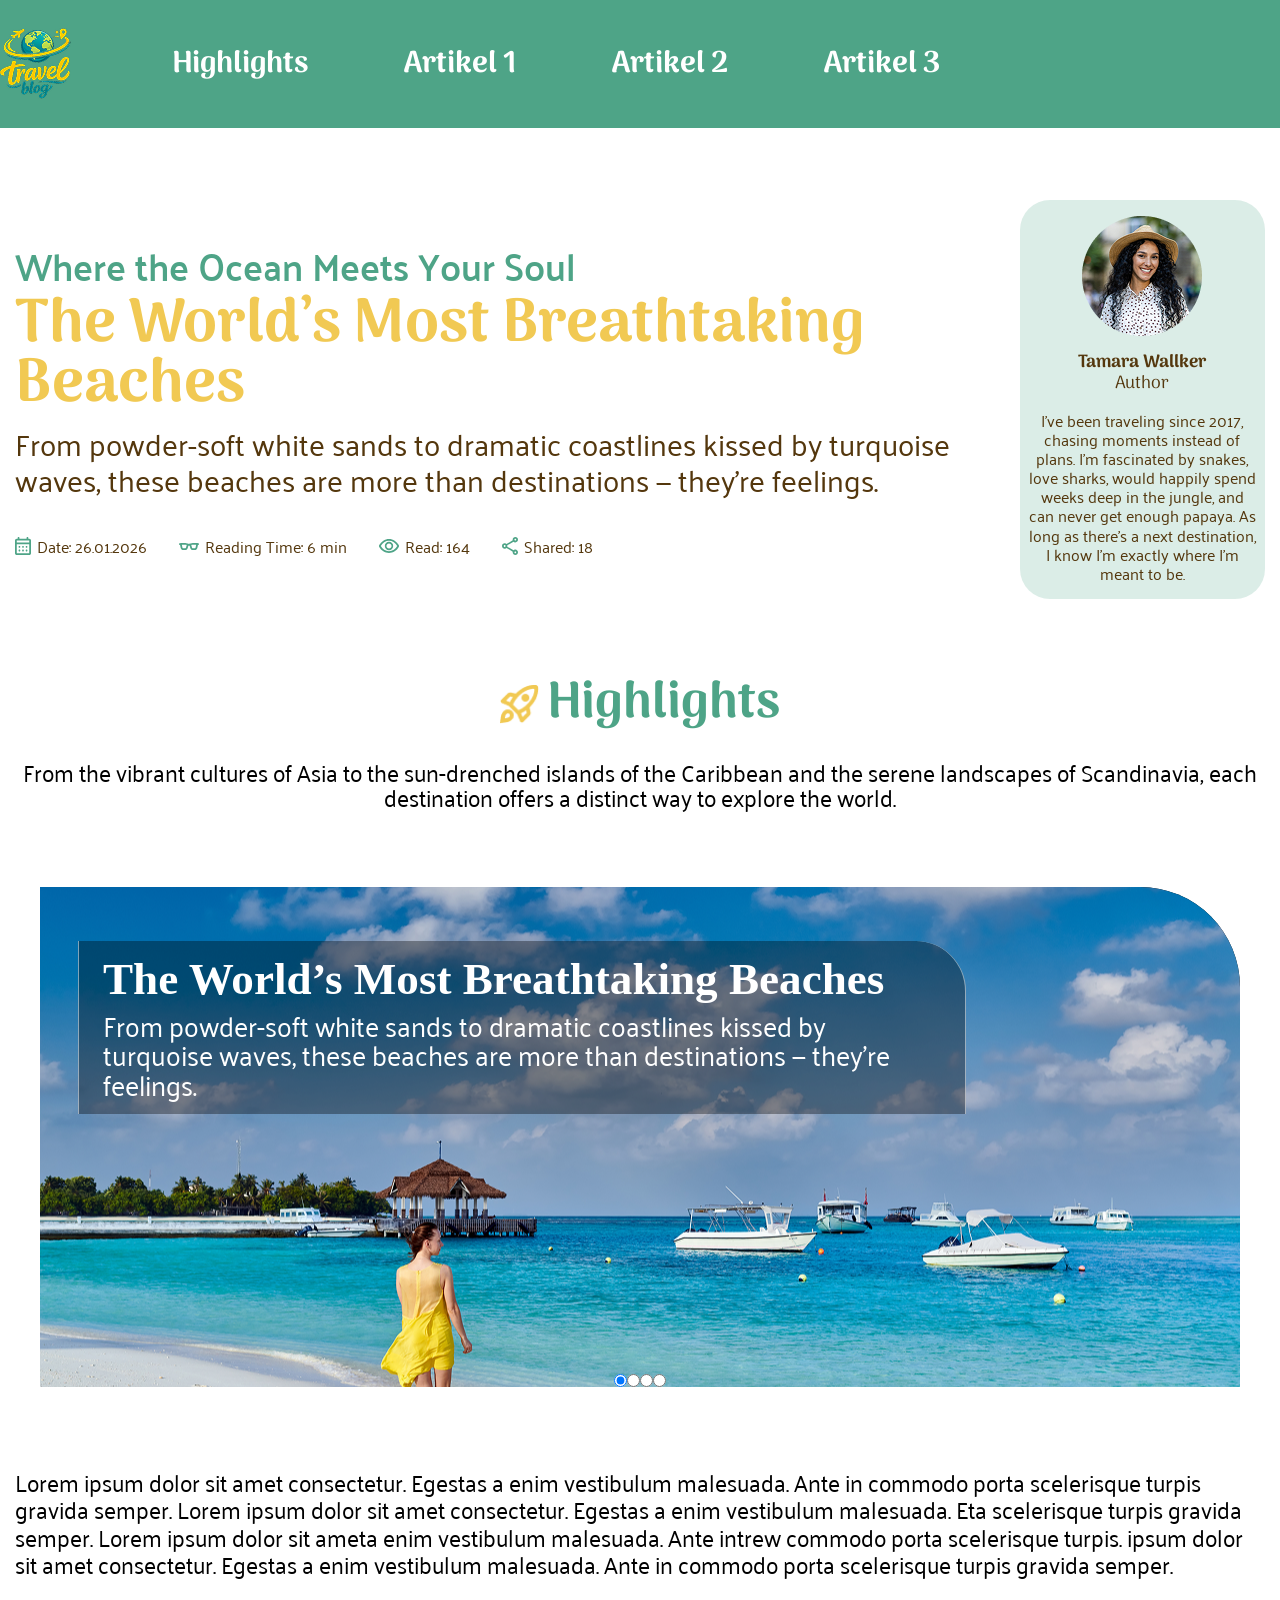
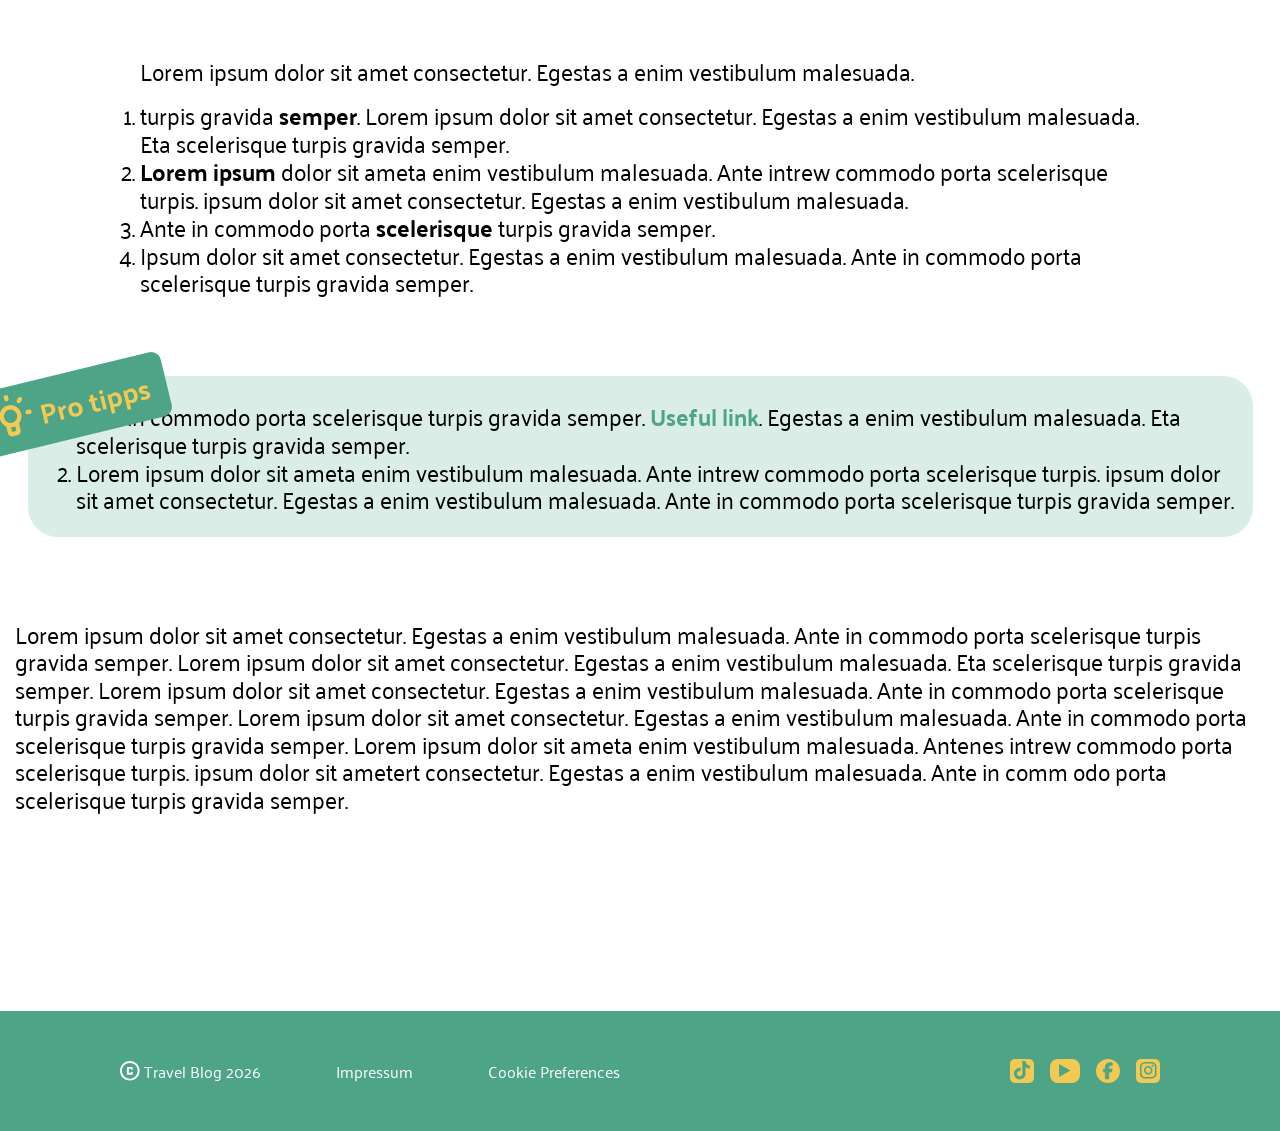
==== commit 98d5486c: "Verlinkungen angepasst" ====
--- a/article_1.html
+++ b/article_1.html
@@ -7,12 +7,8 @@
         <link rel="stylesheet" href="./styles/font.css" />
         <link rel="stylesheet" href="style.css" />
         <link rel="stylesheet" href="style_article_1.css" />
+        <link rel="icon" type="image/x-icon" href="./assets/icons/Favicon.png"/>
         <title>BLOG - Artikel 1</title>
-        <link
-            rel="icon"
-            type="image/x-icon"
-            href="./assets/icons/Favicon.png"
-        />
     </head>
     <body>
         <section class="landing-page">
@@ -23,36 +19,36 @@
                 <!-- Desktop-Version-->
                 <nav class="nav-bar">
                     <ul>
-                        <li><a href="#index.html">Highlights</a></li>
-                        <li><a href="#article_1.html">Artikel 1</a></li>
-                        <li><a href="#article_2.html">Artikel 2</a></li>
-                        <li><a href="#article_3.html">Artikel 3</a></li>
+                        <li><a href="index.html">Highlights</a></li>
+                        <li><a href="article_1.html">Artikel 1</a></li>
+                        <li><a href="article_2.html">Artikel 2</a></li>
+                        <li><a href="article_3.html">Artikel 3</a></li>
                     </ul>
                 </nav>
                 <!-- Mobile-Version-->
                 <nav class="nav-bar-mobile">
                     <ul>
                         <li>
-                            <a class="home" href="#index.html"
+                            <a class="home" href="index.html"
                                 ><img
                                     src="./assets/icons/home.svg"
                                     alt="Home Icon"
                             /></a>
                         </li>
                         <li>
-                            <a class="rocket" href="#article_1.html"
+                            <a class="rocket" href="article_1.html"
                                 ><img
                                     src="./assets/icons/rocket_launch.svg"
                                     alt=""
                             /></a>
                         </li>
                         <li>
-                            <a href="#article_2.html"
+                            <a href="article_2.html"
                                 ><img src="./assets/icons/live_help.svg" alt=""
                             /></a>
                         </li>
                         <li>
-                            <a href="#article_3.html"
+                            <a href="article_3.html"
                                 ><img
                                     src="./assets/icons/person_pin.svg"
                                     alt=""
@@ -236,29 +232,24 @@
                         </li>
                     </ol>
                 </article>
-                <div class="pro-wrapper">
-                    <article class="pro-tipps">
-                        <img
-                            src="./assets/icons/pro_tipps.png"
-                            alt="Pro-Tipps"
-                        />
-                        <ol>
-                            <li>
-                                Ante in commodo porta scelerisque turpis gravida
-                                semper. <span>Useful link</span>. Egestas a enim
-                                vestibulum malesuada. Eta scelerisque turpis
-                                gravida semper.
-                            </li>
-                            <li>
-                                Lorem ipsum dolor sit ameta enim vestibulum
-                                malesuada. Ante intrew commodo porta scelerisque
-                                turpis. ipsum dolor sit amet consectetur.
-                                Egestas a enim vestibulum malesuada. Ante in
-                                commodo porta scelerisque turpis gravida semper.
-                            </li>
-                        </ol>
-                    </article>
-                </div>
+                <img src="./assets/icons/pro_tipps.png" alt="Pro-Tipps" />
+                <article class="pro-tipps">
+                    <ol>
+                        <li>
+                            Ante in commodo porta scelerisque turpis gravida
+                            semper. <span>Useful link</span>. Egestas a enim
+                            vestibulum malesuada. Eta scelerisque turpis gravida
+                            semper.
+                        </li>
+                        <li>
+                            Lorem ipsum dolor sit ameta enim vestibulum
+                            malesuada. Ante intrew commodo porta scelerisque
+                            turpis. ipsum dolor sit amet consectetur. Egestas a
+                            enim vestibulum malesuada. Ante in commodo porta
+                            scelerisque turpis gravida semper.
+                        </li>
+                    </ol>
+                </article>
                 <article class="article-p">
                     <p>
                         Lorem ipsum dolor sit amet consectetur. Egestas a enim
--- a/style.css
+++ b/style.css
@@ -9,6 +9,7 @@
     font-weight: 400;
 
     display: flex;
+    justify-content: center;
     align-items: flex-end;
     position: absolute;
     bottom: 5dvh;
@@ -30,22 +31,6 @@
     text-decoration: none;
 }
 
-/* .footer-desktop-left {
-    width: 375px;
-    font-size: 16px;
-
-    display: flex;
-    flex-direction: column;
-    justify-content: space-between;
-}
-
-.footer-desktop-left a {
-    height: 24px;
-    color: white;
-    font-size: 16px;
-    text-decoration: none;
-} */
-
 .copyright {
     width: 180px;
     display: flex;
@@ -140,13 +125,13 @@
     width: 17px;
 }
 
-@media screen and (max-width: 600px) {
+@media screen and (max-width: 800px) {
     .footer-desktop {
         display: none;
     }
 }
 
-@media screen and (min-width: 601px) {
+@media screen and (min-width: 801px) {
     .footer-mobile {
         display: none;
     }
@@ -185,7 +170,7 @@
     }
 
     .footer-desktop-left {
-        width: 600px;
+        width: 500px;
         display: flex;
         justify-content: space-between;
         align-items: center;
@@ -220,6 +205,16 @@
         display: flex;
         justify-content: center;
         align-items: center;
+    }
+
+    @media screen and (max-width: 960px) {
+        .footer-desktop-left {
+            width: 400px;
+        }
+    }
+
+    .copyright {
+        width: fit-content;
     }
 }
 body {
@@ -394,7 +389,7 @@
     display: none;
 }
 
-@media screen and (max-width: 600px) {
+@media screen and (max-width: 800px) {
     .nav-bar {
         display: none;
     }
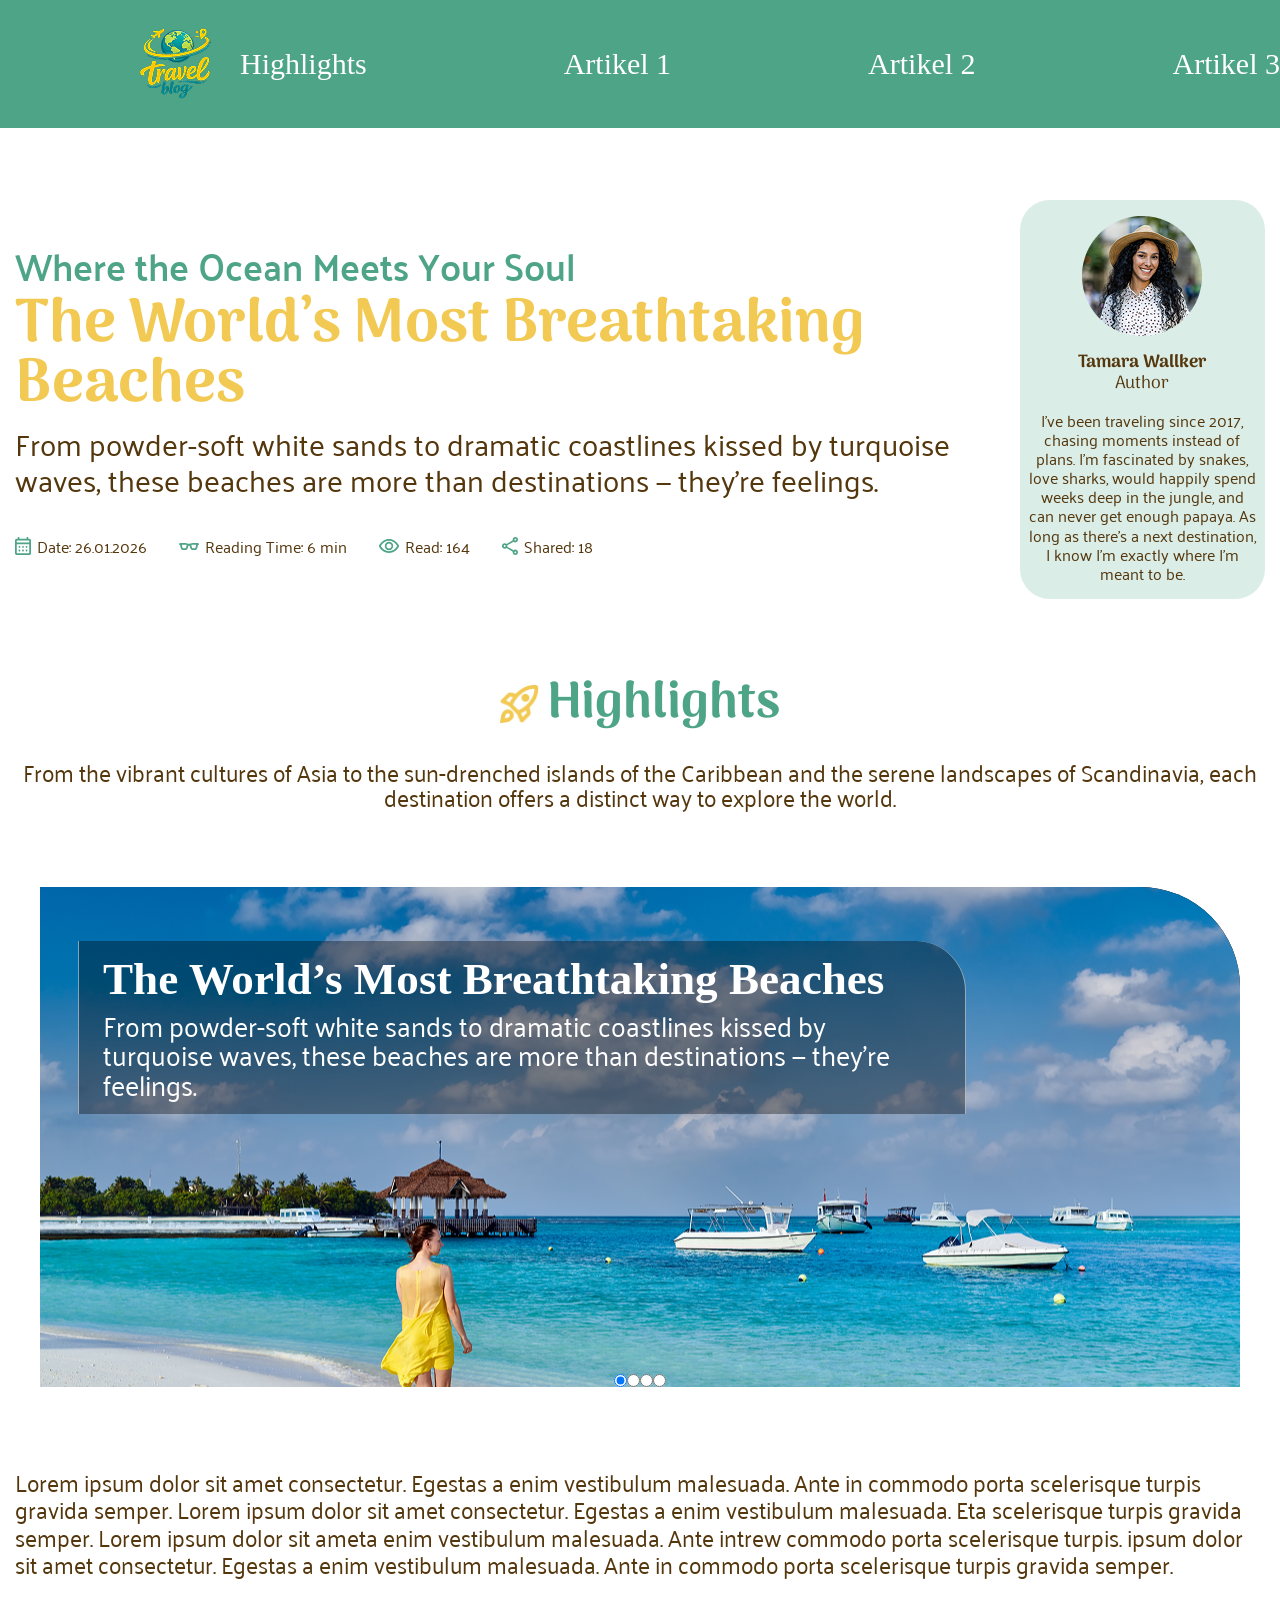
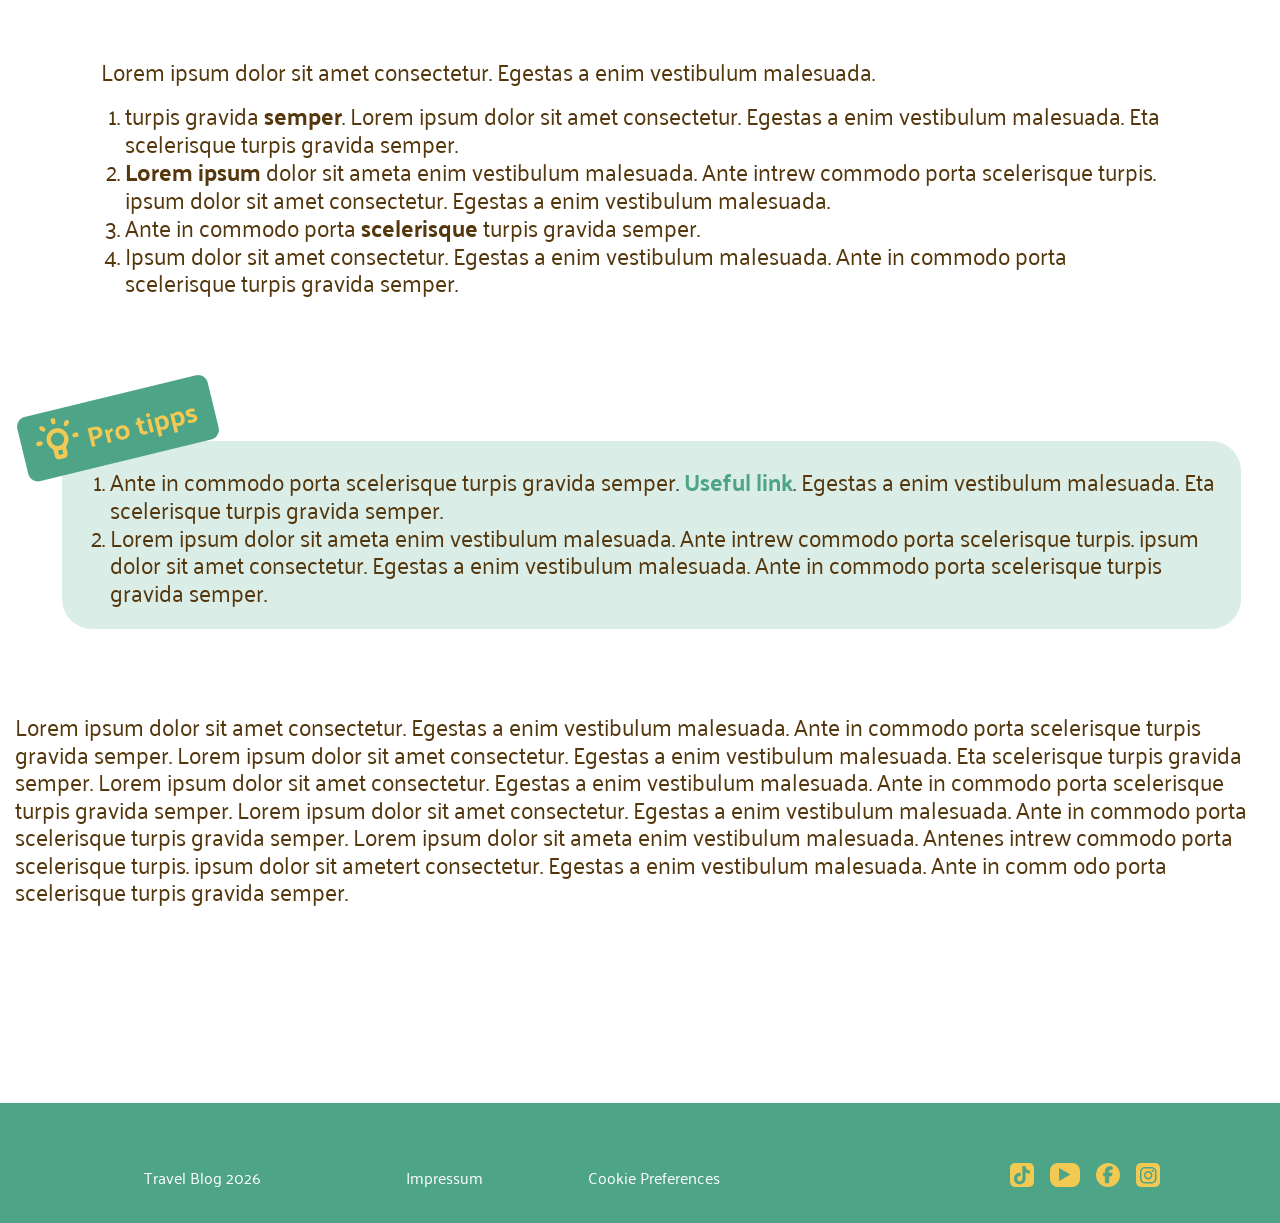
==== commit c4dadb08: "Merge remote-tracking branch 'origin/a1-responsive' into dev" ====
--- a/article_1.html
+++ b/article_1.html
@@ -9,6 +9,11 @@
         <link rel="stylesheet" href="style_article_1.css" />
         <link rel="icon" type="image/x-icon" href="./assets/icons/Favicon.png"/>
         <title>BLOG - Artikel 1</title>
+        <link
+            rel="icon"
+            type="image/x-icon"
+            href="./assets/icons/Favicon.png"
+        />
     </head>
     <body>
         <section class="landing-page">
@@ -232,24 +237,29 @@
                         </li>
                     </ol>
                 </article>
-                <img src="./assets/icons/pro_tipps.png" alt="Pro-Tipps" />
-                <article class="pro-tipps">
-                    <ol>
-                        <li>
-                            Ante in commodo porta scelerisque turpis gravida
-                            semper. <span>Useful link</span>. Egestas a enim
-                            vestibulum malesuada. Eta scelerisque turpis gravida
-                            semper.
-                        </li>
-                        <li>
-                            Lorem ipsum dolor sit ameta enim vestibulum
-                            malesuada. Ante intrew commodo porta scelerisque
-                            turpis. ipsum dolor sit amet consectetur. Egestas a
-                            enim vestibulum malesuada. Ante in commodo porta
-                            scelerisque turpis gravida semper.
-                        </li>
-                    </ol>
-                </article>
+                <div class="pro-wrapper">
+                    <article class="pro-tipps">
+                        <img
+                            src="./assets/icons/pro_tipps.png"
+                            alt="Pro-Tipps"
+                        />
+                        <ol>
+                            <li>
+                                Ante in commodo porta scelerisque turpis gravida
+                                semper. <span>Useful link</span>. Egestas a enim
+                                vestibulum malesuada. Eta scelerisque turpis
+                                gravida semper.
+                            </li>
+                            <li>
+                                Lorem ipsum dolor sit ameta enim vestibulum
+                                malesuada. Ante intrew commodo porta scelerisque
+                                turpis. ipsum dolor sit amet consectetur.
+                                Egestas a enim vestibulum malesuada. Ante in
+                                commodo porta scelerisque turpis gravida semper.
+                            </li>
+                        </ol>
+                    </article>
+                </div>
                 <article class="article-p">
                     <p>
                         Lorem ipsum dolor sit amet consectetur. Egestas a enim
--- a/styles/standard.css
+++ b/styles/standard.css
@@ -7,4 +7,5 @@
 }
 html {
     font-size: 16px;
+    color: rgba(84, 55, 13, 1);
 }
--- a/style.css
+++ b/style.css
@@ -9,7 +9,6 @@
     font-weight: 400;
 
     display: flex;
-    justify-content: center;
     align-items: flex-end;
     position: absolute;
     bottom: 5dvh;
@@ -31,6 +30,22 @@
     text-decoration: none;
 }
 
+.footer-desktop-left {
+    width: 375px;
+    font-size: 16px;
+
+    display: flex;
+    flex-direction: column;
+    justify-content: space-between;
+}
+
+.footer-desktop-left a {
+    height: 24px;
+    color: white;
+    font-size: 16px;
+    text-decoration: none;
+}
+
 .copyright {
     width: 180px;
     display: flex;
@@ -59,7 +74,7 @@
     align-items: center;
 }
 
-/* .social-media-icons-desktop {
+.social-media-icons-desktop {
     height: 24px;
     width: 150px;
     display: flex;
@@ -75,7 +90,7 @@
     display: flex;
     justify-content: center;
     align-items: center;
-} */
+}
 
 #TikTok-Button {
     height: 24px;
@@ -125,13 +140,13 @@
     width: 17px;
 }
 
-@media screen and (max-width: 800px) {
+@media screen and (max-width: 600px) {
     .footer-desktop {
         display: none;
     }
 }
 
-@media screen and (min-width: 801px) {
+@media screen and (min-width: 601px) {
     .footer-mobile {
         display: none;
     }
@@ -165,21 +180,16 @@
         font-weight: 400;
 
         display: flex;
-        justify-content: center;
+        justify-content: space-between;
         padding: 60px 120px;
     }
 
     .footer-desktop-left {
-        width: 500px;
-        display: flex;
-        justify-content: space-between;
-        align-items: center;
-    }
-
-    .footer-desktop-left a {
-        color: white;
-        font-size: 16px;
-        text-decoration: none;
+        width: 600px;
+        max-width: 1440px;
+        flex-direction: row;
+        /* justify-content: space-between; */
+        gap: 72px;
     }
 
     .footer-desktop-left p {
@@ -188,33 +198,6 @@
 
     .copyright img {
         width: 20px;
-    }
-
-    .social-media-icons-desktop {
-        width: 150px;
-        display: flex;
-        align-items: center;
-        gap: 16px;
-    }
-
-    .social-media-icons-desktop img {
-        height: 32px;
-    }
-
-    .social-media-icons-desktop a {
-        display: flex;
-        justify-content: center;
-        align-items: center;
-    }
-
-    @media screen and (max-width: 960px) {
-        .footer-desktop-left {
-            width: 400px;
-        }
-    }
-
-    .copyright {
-        width: fit-content;
     }
 }
 body {
@@ -331,11 +314,6 @@
     .faq {
         padding: 0 20px;
     }
-
-    .wrapper-yellow-box img {
-        height: 160px;
-        width: 160px;
-    }
 }
 .landing-page {
     height: 128px;
@@ -358,13 +336,14 @@
 .header-logo {
     height: 72px;
     width: 72px;
-
-    display: flex;
+    /* padding-right: 68px; */
+    display: flex;
+    padding-left: 140px;
 }
 
 .nav-bar {
     /* height: 5dvh; */
-    width: 60%;
+    width: 100%;
     display: flex;
 }
 
@@ -378,9 +357,6 @@
 
 .nav-bar a {
     font-size: 30px;
-    font-family: "Arima";
-    font-style: normal;
-    font-weight: 700;
     color: white;
     text-decoration: none;
 }
@@ -389,7 +365,7 @@
     display: none;
 }
 
-@media screen and (max-width: 800px) {
+@media screen and (max-width: 600px) {
     .nav-bar {
         display: none;
     }
@@ -432,47 +408,33 @@
     background-position: center;
     background-repeat: no-repeat;
     background-size: cover;
-}
-
-.yellow-box {
-    height: 100%;
-    height: clamp(290px, 30%, 540px);
-    width: clamp(220px, 25dvw + 1rem, 640px);
-    background: rgba(241, 201, 83, 1);
-
-    display: flex;
-    justify-content: center;
-    align-items: center;
-    position: fixed;
-}
-
-.hero img {
+
+    /* transform: scale(1) translateX(5px); */
+}
+
+.circle {
     height: 160px;
     width: 160px;
     display: flex;
-
-    margin: -140px 0px 0px 120px;
-}
-
-.yellow-box > text {
-    height: 100%;
-    width: 100%;
-    display: flex;
-    flex-direction: column;
-    justify-content: space-between;
-}
-
-.wrapper-yellow-box {
-    height: clamp(290px, 20%, 540px);
-    width: clamp(220px, 20%, 640px);
-
-    display: flex;
 }
 
 @media screen and (max-width: 600px) {
-    .yellow-box {
+    .wrapper-yellow-box {
+        height: 290px;
+        width: 220px;
+        background-image: url(./assets/img/Vector\ 16.png);
+        background-position: right;
+        background-repeat: no-repeat;
+        background-size: cover;
+
+        display: flex;
+        /* justify-content: center;
+        align-items: center; */
+    }
+
+    /* .yellow-box {
         position: absolute;
-    }
+    } */
 
     h1 {
         display: none;
@@ -481,22 +443,67 @@
     #p {
         display: none;
     }
-}
-
-@media screen and (min-width: 601px) {
-    /* hero img {
+
+    .circle {
         height: 160px;
         width: 160px;
         display: flex;
-        margin: 120px 10px 20px 70px; */
-    /* justify-content: flex-end; */
-
-    .text {
+        margin: 120px 0px 0px 70px;
+    }
+}
+
+@media screen and (min-width: 601px) {
+    .wrapper-yellow-box {
+        height: 540px;
+        width: 640px;
+        background-image: url(./assets/img/Vector\ 16.png);
+        background-position: center;
+        background-repeat: no-repeat;
+        background-size: cover;
+
+        display: flex;
+        /* justify-content: center;
+        align-items: center; */
+    }
+
+    .yellow-box {
         height: 230px;
         width: 350px;
+        /* display: flex;
+        align-items: center; */
+
+        margin: 140px 0px 0px 100px;
+    }
+
+    .text {
+        height: 100%;
+        width: 100%;
+
         display: flex;
         flex-direction: column;
-        justify-content: space-between;
+        gap: 32px;
+    }
+
+    h1 {
+        font-size: 60px;
+        font-family: "Arima";
+        font-style: normal;
+        font-weight: 700;
+    }
+
+    #p {
+        font-size: 28px;
+        font-family: "Palanquin";
+        font-style: normal;
+        font-weight: 400;
+        line-height: 110%;
+    }
+
+    .circle {
+        height: 160px;
+        width: 160px;
+        display: flex;
+        margin-top: 300px;
     }
 }
 .text-über-slider {
--- a/style_article_1.css
+++ b/style_article_1.css
@@ -26,7 +26,6 @@
     display: flex;
     justify-content: space-between;
     align-items: center;
-    height: 100%;
     width: 100%;
     max-width: 1440px;
     gap: 26px;
@@ -38,7 +37,6 @@
     justify-content: center;
     float: left;
     width: 80%;
-    height: 100%;
 }
 .blog-text h3 {
     font-family: "Palanquin";
@@ -59,7 +57,7 @@
     font-family: "Palanquin";
     font-weight: 400;
     font-size: clamp(1.125rem, 0.875rem + 1.25vw, 2rem);
-    color: rgba(84, 55, 13, 1);
+    /* color: rgba(84, 55, 13, 1); */
     line-height: 120%;
     padding-top: 8px;
     padding-bottom: 40px;
@@ -67,6 +65,7 @@
 .meta {
     display: flex;
     gap: 32px;
+    width: 100%;
 }
 .meta-data {
     display: flex;
@@ -75,7 +74,7 @@
     font-family: "Palanquin";
     font-weight: 400;
     font-size: 1rem;
-    color: rgba(84, 55, 13, 1);
+    /* color: rgba(84, 55, 13, 1); */
     line-height: 120%;
     gap: 6px;
     flex-wrap: wrap;
@@ -95,13 +94,11 @@
     padding: 16px 8px;
     gap: 16px;
     border-radius: 30px;
-    /* margin-bottom: 40px; */
     font-family: "Palanquin";
     font-weight: 400;
-    font-size: 16px;
-    line-height: 120%;
-    color: rgba(84, 55, 13, 1);
-    height: 100%;
+    font-size: 1rem;
+    line-height: 120%;
+    /* color: rgba(84, 55, 13, 1); */
     float: left;
     width: 20%;
 }
@@ -115,14 +112,14 @@
     font-weight: 700;
     font-size: clamp(1rem, 0.9643rem + 0.1786vw, 1.125rem);
     line-height: 120%;
-    color: rgba(84, 55, 13, 1);
+    /* color: rgba(84, 55, 13, 1); */
 }
 .author-card h5 {
     font-family: "Arima";
     font-weight: 400;
     font-size: clamp(1rem, 0.9643rem + 0.1786vw, 1.125rem);
     line-height: 120%;
-    color: rgba(84, 55, 13, 1);
+    /* color: rgba(84, 55, 13, 1); */
 }
 .author-text p {
     padding-top: 16px;
@@ -326,14 +323,17 @@
 }
 .article-list {
     width: 100%;
-    max-width: 1000px;
     padding-bottom: clamp(32px, calc(16px + 5vw), 88px);
-
+    padding-left: clamp(0px, calc(-28.571px + 8.929vw), 100px);
+    padding-right: clamp(0px, calc(-28.571px + 8.929vw), 100px);
+
+    ol {
+        padding-left: 24px;
+    }
     span {
         font-weight: 700;
         font-style: bold;
     }
-
     p {
         padding-bottom: 16px;
     }
@@ -345,7 +345,7 @@
     padding-top: clamp(56px, calc(46.857px + 2.857vw), 88px);
     padding-bottom: clamp(300px, calc(293.714px + 1.964vw), 322px);
 }
-@media screen and (max-width: 1425px) {
+@media screen and (max-width: 1440px) {
     .main-content {
         padding: 0px 15px;
     }
@@ -357,31 +357,53 @@
     .author-card {
         width: 30%;
     }
-    .article-list {
-        padding-left: 24px;
+}
+@media screen and (max-width: 860px) {
+    .meta {
+        flex-wrap: wrap;
+        gap: 16px;
+        width: 450px;
+    }
+}
+@media screen and (max-width: 845px) {
+    .meta {
+        flex-wrap: wrap;
+        gap: 8px;
+    }
+    .meta-data {
+        flex-wrap: nowrap;
+    }
+}
+@media screen and (max-width: 600px) {
+    .meta {
+        gap: 16px;
     }
 }
 @media screen and (max-width: 768px) {
     .blog-article {
         display: flex;
         flex-direction: column;
+        align-items: center;
+        width: 100%;
     }
     .blog-text {
         width: 100%;
     }
     .author-card {
         width: 100%;
+        /* margin-bottom: 40px; */
+    }
+    .meta {
+        width: 100%;
     }
     .text-über-slider p {
         display: none;
     }
-}
-@media screen and (max-width: 845px) {
-    .meta {
-        flex-wrap: wrap;
-        gap: 8px;
-    }
-    .meta-data {
-        flex-wrap: nowrap;
-    }
-}
+    .pro-wrapper {
+        padding: 85px 0px;
+    }
+    .article-text img {
+        left: -3px;
+        transform: translateY(-110px);
+    }
+}
